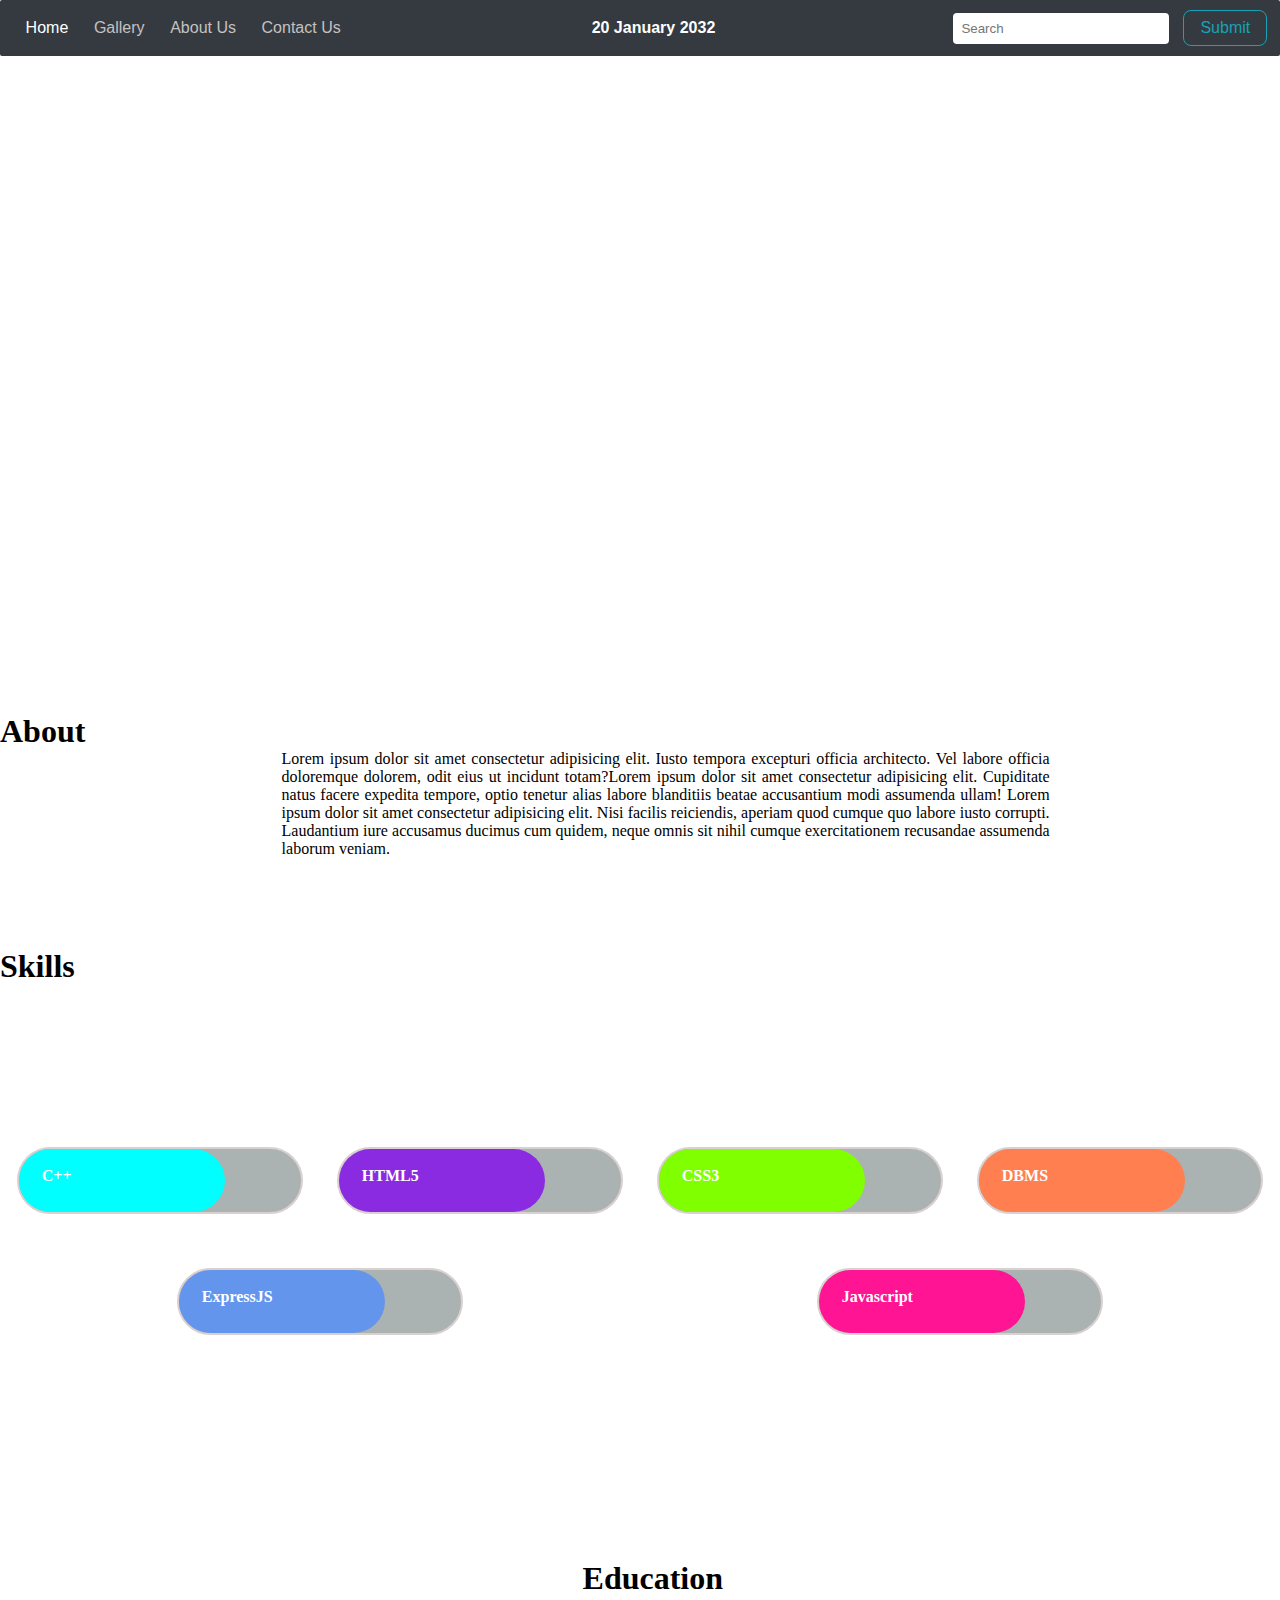
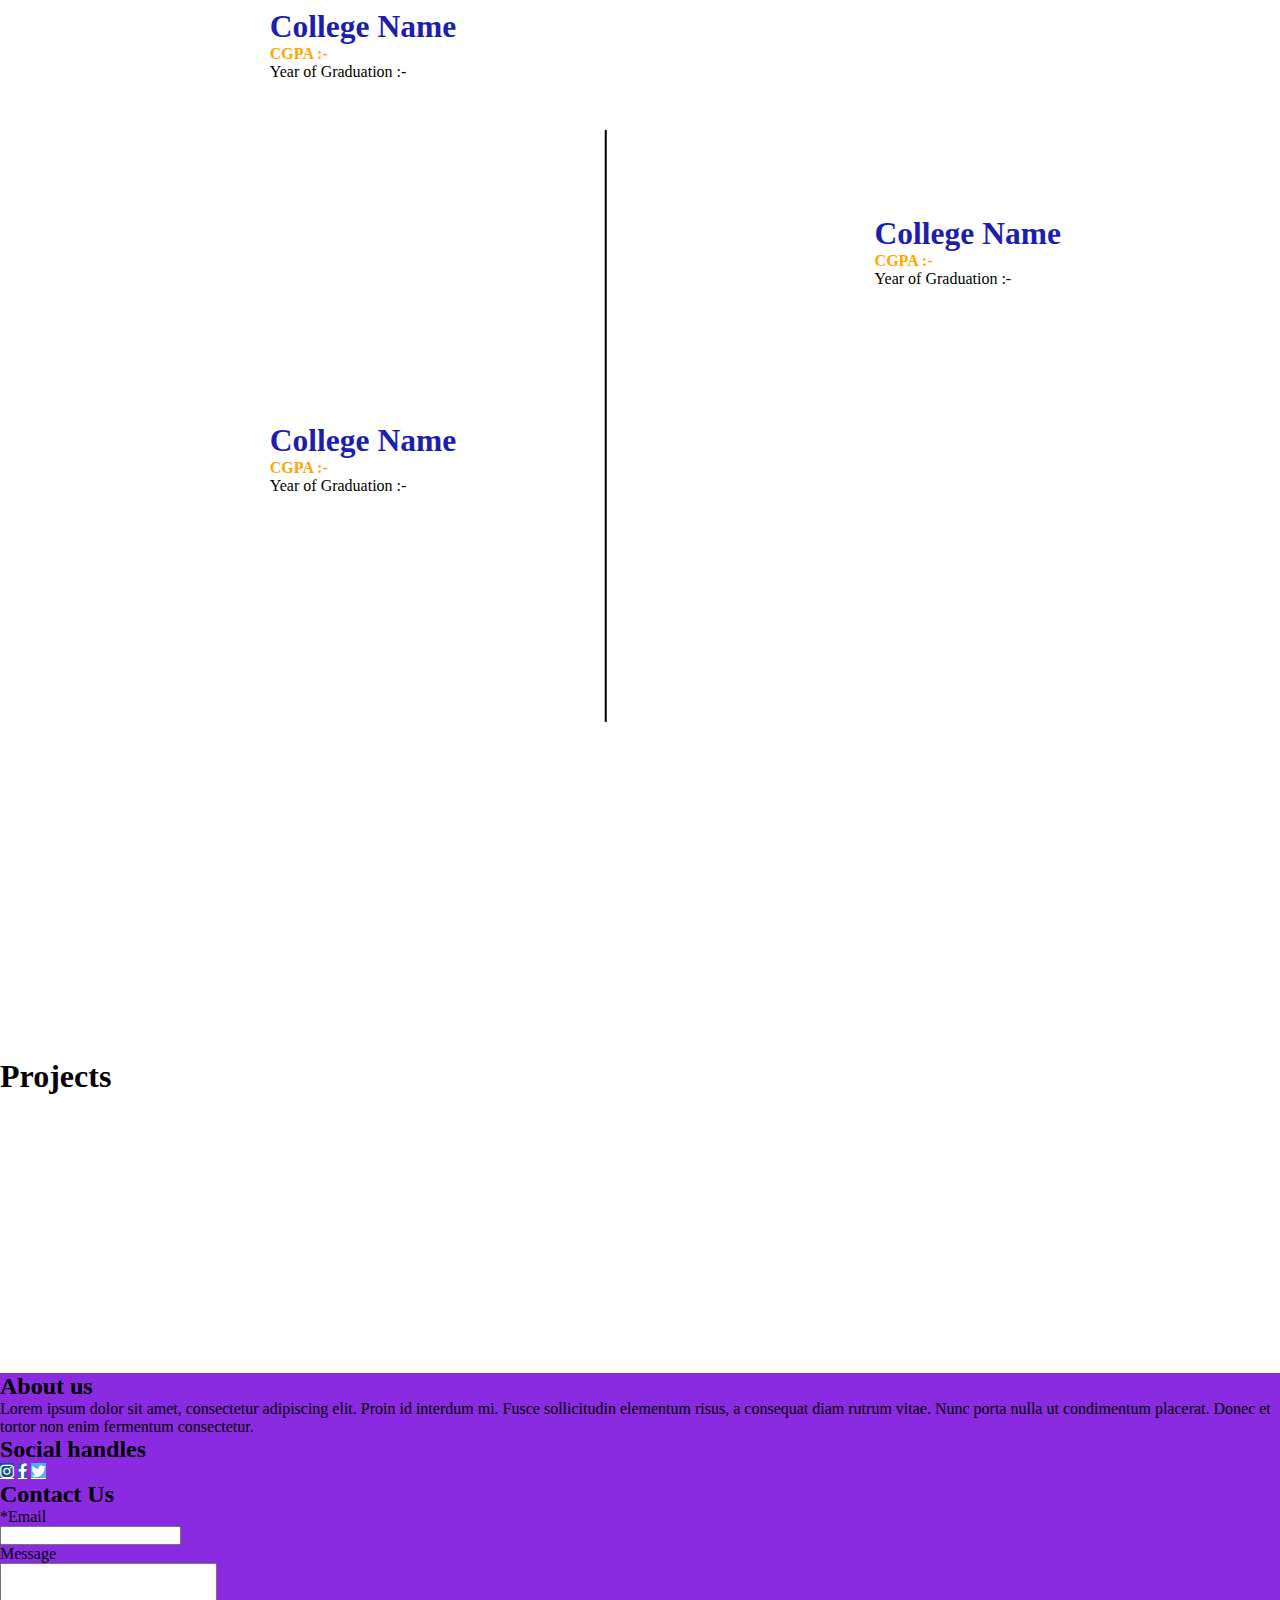
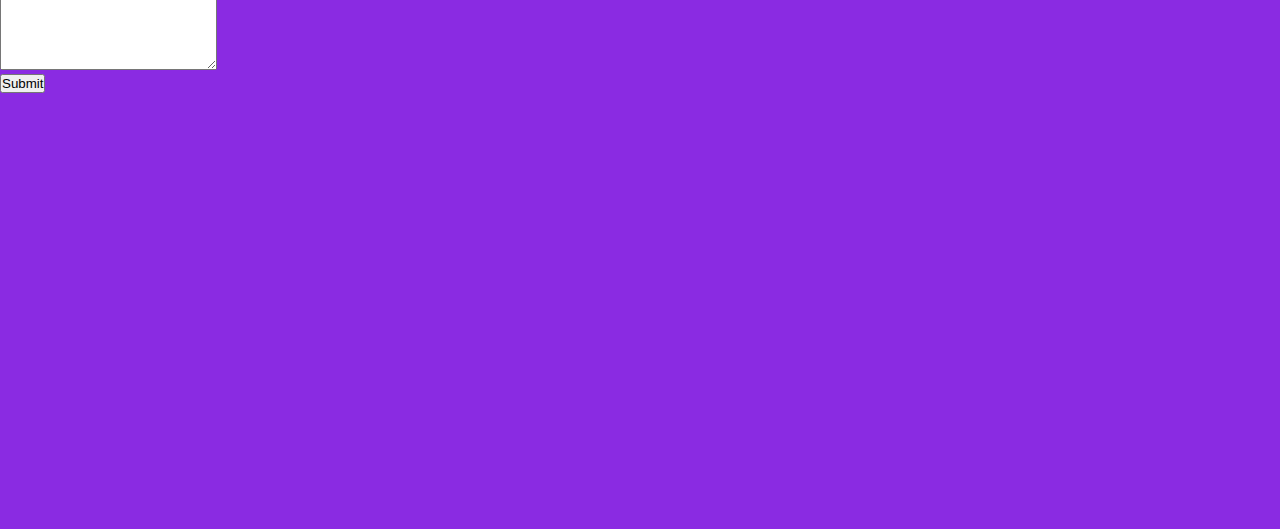
==== index.html @ 3a85e489 "added the required changes in index.html and style.css" ====
<!DOCTYPE html>
<html lang="en">
  <head>
    <meta charset="UTF-8" />
    <meta http-equiv="X-UA-Compatible" content="IE=edge" />
    <meta name="viewport" content="width=device-width, initial-scale=1.0" />
    <title>GDSC Hacktober</title>
    <!-- Links  -->
    <link rel="stylesheet" href="styles.css" />
    <!-- Bootstrap CDN -->
    <link
      href="https://cdn.jsdelivr.net/npm/bootstrap@5.2.2/dist/css/bootstrap.min.css"
      rel="stylesheet"
      integrity="sha384-Zenh87qX5JnK2Jl0vWa8Ck2rdkQ2Bzep5IDxbcnCeuOxjzrPF/et3URy9Bv1WTRi"
      crossorigin="anonymous"
    />
    <!-- Font Awesome CDN -->
    <link
      rel="stylesheet"
      href="https://cdnjs.cloudflare.com/ajax/libs/font-awesome/6.2.0/css/all.min.css"
      integrity="sha512-xh6O/CkQoPOWDdYTDqeRdPCVd1SpvCA9XXcUnZS2FmJNp1coAFzvtCN9BmamE+4aHK8yyUHUSCcJHgXloTyT2A=="
      crossorigin="anonymous"
      referrerpolicy="no-referrer"
    />
  </head>

  <body>
    <!-- Navigation Bar Starts -->
    <div class="nav">
      <div>
        <a href="#Home" style="color: white">Home</a>
        <a href="#Gallery">Gallery</a>
        <a href="#About">About Us</a>
        <a href="#Contact">Contact Us</a>
      </div>
      <div class="date">
        <h4>20 January 2032</h4>
      </div>
      <form>
        <div class="button">
          <input
            type="text"
            placeholder="Search"
            name="search"
            autocomplete="off"
          />
          <button class="btn">Submit</button>
        </div>
      </form>
    </div>

    <!-- Navigation Bar Ends -->

    <div id="about">
      <h1>About</h1>
      <p>
        Lorem ipsum dolor sit amet consectetur adipisicing elit. Iusto tempora
        excepturi officia architecto. Vel labore officia doloremque dolorem,
        odit eius ut incidunt totam?Lorem ipsum dolor sit amet consectetur
        adipisicing elit. Cupiditate natus facere expedita tempore, optio
        tenetur alias labore blanditiis beatae accusantium modi assumenda ullam!
        Lorem ipsum dolor sit amet consectetur adipisicing elit. Nisi facilis
        reiciendis, aperiam quod cumque quo labore iusto corrupti. Laudantium
        iure accusamus ducimus cum quidem, neque omnis sit nihil cumque
        exercitationem recusandae assumenda laborum veniam.
      </p>
    </div>
    <div id="skills">
      <h1>Skills</h1>
      <div class="indicator">
        <div id="indicator1">
          <div id="skill1">
            <p>C++</p>
          </div>
        </div>
        <div id="indicator2">
          <div id="skill2">
            <p>HTML5</p>
          </div>
        </div>
        <div id="indicator3">
          <div id="skill3">
            <p>CSS3</p>
          </div>
        </div>
        <div id="indicator4">
          <div id="skill4">
            <p>DBMS</p>
          </div>
        </div>
        <div id="indicator5">
          <div id="skill5">
            <p>ExpressJS</p>
          </div>
        </div>
        <div id="indicator6">
          <div id="skill6">
            <p>Javascript</p>
          </div>
        </div>
      </div>
    </div>

    <!-- Education Section starts -->
    <div id="eductaion">
      <h1 id="edu-head">Education</h1>
      <div id="divider"></div>
      <div class="box">
        <div class="boxes">
          <div id="college-name">College Name</div>
          <div id="cgpa">CGPA :-</div>
          <div id="pass-out-year">Year of Graduation :-</div>
          <div id="edu-img"><img src="./assets/OIP.jpg" alt="" /></div>
        </div>
        <div class="boxes">
          <div id="college-name">College Name</div>
          <div id="cgpa">CGPA :-</div>
          <div id="pass-out-year">Year of Graduation :-</div>
          <div id="edu-img"><img src="./assets/OIP.jpg" alt="" /></div>
        </div>
        <div class="boxes">
          <div id="college-name">College Name</div>
          <div id="cgpa">CGPA :-</div>
          <div id="pass-out-year">Year of Graduation :-</div>
          <div id="edu-img"><img src="./assets/OIP.jpg" alt="" /></div>
        </div>
      </div>
    </div>
    <!-- Education Section ends -->

    <!-- Projects Section starts -->
    <div id="projects">
      <h1>Projects</h1>
      <div class="project_">
        <div class="project-box">
          <img src="./assets/img1.png" alt="" />
        </div>
        <div class="project-box">
          <img src="./assets/img2.png" alt="" />
        </div>
        <div class="project-box">
          <img src="./assets/img1.png" alt="" />
        </div>
        <div class="project-box">
          <img src="./assets/img2.png" alt="" />
        </div>
        <div class="project-box">
          <img src="./assets/img1.png" alt="" />
        </div>
        <div class="project-box">
          <img src="./assets/img2.png" alt="" />
        </div>
      </div>
    </div>

    <!-- Projects Section ends-->

    <!-- Footer Starts -->
    <footer>
      <div class="main-content">
        <div class="left-box">
          <h2>About us</h2>
        </div>
        <div class="content">
          <p>
            Lorem ipsum dolor sit amet, consectetur adipiscing elit. Proin id
            interdum mi. Fusce sollicitudin elementum risus, a consequat diam
            rutrum vitae. Nunc porta nulla ut condimentum placerat. Donec et
            tortor non enim fermentum consectetur.
          </p>
        </div>
        <div class="socialhandles">
          <h2>Social handles</h2>
          <link rel="stylesheet" href="https://cdnjs.cloudflare.com/ajax/libs/font-awesome/4.7.0/css/font-awesome.min.css">
          <a href="#" class= "fa fa-instagram"></a>
          <a href="#" class = "fa fa-facebook"></a>
          <a href="#" class="fa fa-twitter"> </a>
        </div>

        <div class="right-box">
          <h2>Contact Us</h2>
          <div class="content">
            <form action="#">
              <div class="email">
                <div class="text">*Email</div>
                <input type="email" required />
              </div>
              <div class="msg">
                <div class="text">Message</div>
                <textarea cols="25" rows="7"></textarea>
              </div>
              <div class="button">
                <button type="submit">Submit</button>
              </div>
            </form>
          </div>
        </div>
      </div>
    </footer>
    <!-- Footer Ends -->
    <script src="./script.js"></script>
    <!-- Bootstrap Js -->
    <script
      src="https://cdn.jsdelivr.net/npm/bootstrap@5.2.2/dist/js/bootstrap.bundle.min.js"
      integrity="sha384-OERcA2EqjJCMA+/3y+gxIOqMEjwtxJY7qPCqsdltbNJuaOe923+mo//f6V8Qbsw3"
      crossorigin="anonymous"
    ></script>
  </body>
</html>
---- styles.css ----
* {
  margin: 0%;
  padding: 0;
}

body {
  background-image: url(./assets/header_img.jpg);
  background-repeat: no-repeat;
  background-size: 100% 72vh;
}

.date {
  color: #fff;
}

header h1 {
  position: relative;
  color: white;
  text-align: center;
  top: 24vh;
}

#name h1 {
  color: white;
  position: relative;
  top: 21vh;
  text-align: center;
}

#about h1 {
  position: relative;
  top: 73vh;
}

#about p {
  position: relative;
  top: 73vh;
  /* border: 2px solid; */
  width: 60%;
  text-align: justify;
  left: 22%;
  height: 20vh;
}

#skills {
  width: 100%;
  height: 65vh;

  position: relative;
  top: 75vh;
}

#indicator1,
#indicator2,
#indicator3,
#indicator4,
#indicator5,
#indicator6 {
  border: 2px solid;
  color: #dad0d0;
  height: 7vh;
  width: 22%;
  background-color: #abb2b2;
  border-radius: 252px;
}

.indicator {
  display: flex;
  flex-flow: row wrap;
  justify-content: space-around;
  position: relative;
  top: 18vh;
}

#indicator5,
#indicator6 {
  position: relative;
  top: 6vh;
}

#skill1,
#skill2,
#skill3,
#skill4,
#skill5,
#skill6 {
  /* border: 2px solid; */
  height: 7vh;
  border-radius: 253px;
  width: 73%;
  position: relative;
  left: 0%;
  padding: 0%;
  background-color: aqua;
}

#skill2 {
  background-color: blueviolet;
}

#skill3 {
  background-color: chartreuse;
}

#skill4 {
  background-color: coral;
}

#skill5 {
  background-color: cornflowerblue;
}

#skill6 {
  background-color: deeppink;
}

#skill1 p,
#skill2 p,
#skill3 p,
#skill4 p,
#skill5 p,
#skill6 p {
  color: white;
  /* left: 2%; */
  position: relative;
  left: 11%;
  font-weight: bold;
  top: 2vh;
}

#eductaion {
  /* border: 2px solid;*/
  height: 107vh;
  position: relative;
  top: 78vh;
  width: 68%;
  left: 17%;
}

.box {
  display: flex;
  flex-direction: column;
  flex-wrap: wrap;
  justify-content: space-between;
  position: relative;
}

.boxes {

  height: 23vh;
  width: 23%;
  position: relative;
  left: 6%;
}

.boxes:nth-child(2n) {

  left: 73vh;


}

#extra-curricular {
  /* border: 2px solid;*/
  height: 107vh;
  position: relative;
  top: 85vh;
  width: 68%;
  left: 17%;

}

#projects {

  height: 46vh;
  position: relative;
  top: 93vh;
}

.project_ {
  display: flex;
}

.project_ img {
  width: 92%;
}

#edu-head,
#extra-curri-head {
  text-align: center;
}

#divider {
  border: 2px solid black;
  transform: rotate(90deg);
  position: relative;
  top: 47vh;
  height: 1%;
  left: 10%;
  width: 68%;
  border-left: none;
  border-bottom: none;
  border-right: none;
}

footer {
  background-color: blueviolet;
  height: 84vh;
  position: relative;
  top: 82vh;
  display: flex;
  flex-wrap: wrap;
}


#contact {
  text-align: center;
  position: relative;
  left: 45%;
}

#program-img img {
  width: 49%;
}

#edu-img img {
  width: 20%;
}

header img {
  width: 10%;
  height: 117px;
  border-radius: 58px;
  position: relative;
  top: 55vh;
  left: 45%;
}

#college-name,
#program {
  color: #1e1eae;
  font-weight: bold;
  font-size: 3.5vh;
}

#cgpa,
#month {
  color: orange;
  font-weight: bold;
}

.nav {
  margin: 0;
  padding: 0;
  overflow: hidden;
  background-color: #343a40;
  border-radius: 2px;
  font-family: -apple-system, BlinkMacSystemFont, "Segoe UI", Roboto, "Helvetica Neue", Arial, sans-serif, "Apple Color Emoji", "Segoe UI Emoji", "Segoe UI Symbol";
  ;
  padding: 0.4rem 0.8rem;
  display: flex;
  align-items: center;
  justify-content: space-between;
}

.nav a {
  float: left;
  color: rgb(198, 193, 193);
  text-align: center;
  font-size: 16px;
  padding: 0.8rem;
  text-decoration: none;
}

.nav a:hover {
  color: rgb(255, 255, 255);
}

.nav .btn {
  margin-left: 2px;
  float: right;
  font-size: 16px;
  color: #17a2b8;
  background-color: transparent;
  padding: 6px 12px;
  border: 1px solid #17a2b8;
  border-radius: 0.5rem;
  cursor: pointer;
  padding: 0.5rem 1rem;
}

.nav input[type=text] {
  float: right;
  padding: 8px;
  border: none;
  border-radius: 4px;
  margin: 4px 12px 4px 0px;
  width: 200px;
  outline: none;
}

.button {
  display: flex;
  align-items: center;
}

.btn:hover {
  background-color: #17a2b8;
  color: aliceblue;
}
<link rel="stylesheet" href="https://cdnjs.cloudflare.com/ajax/libs/font-awesome/4.7.0/css/font-awesome.min.css">
<style>
.fa {
  padding: 40px;
  font-size: 50px;
  width: 70px;
  text-align: center;
  text-decoration: none;
  margin: 5px 2px;
}

.fa-facebook {
  background: #3B5998;
  color: white;
}

.fa-twitter {
  background: #55ACEE;
  color: white;
}

.fa-instagram {
  background: #125688;
  color: white;
}

}
</style>
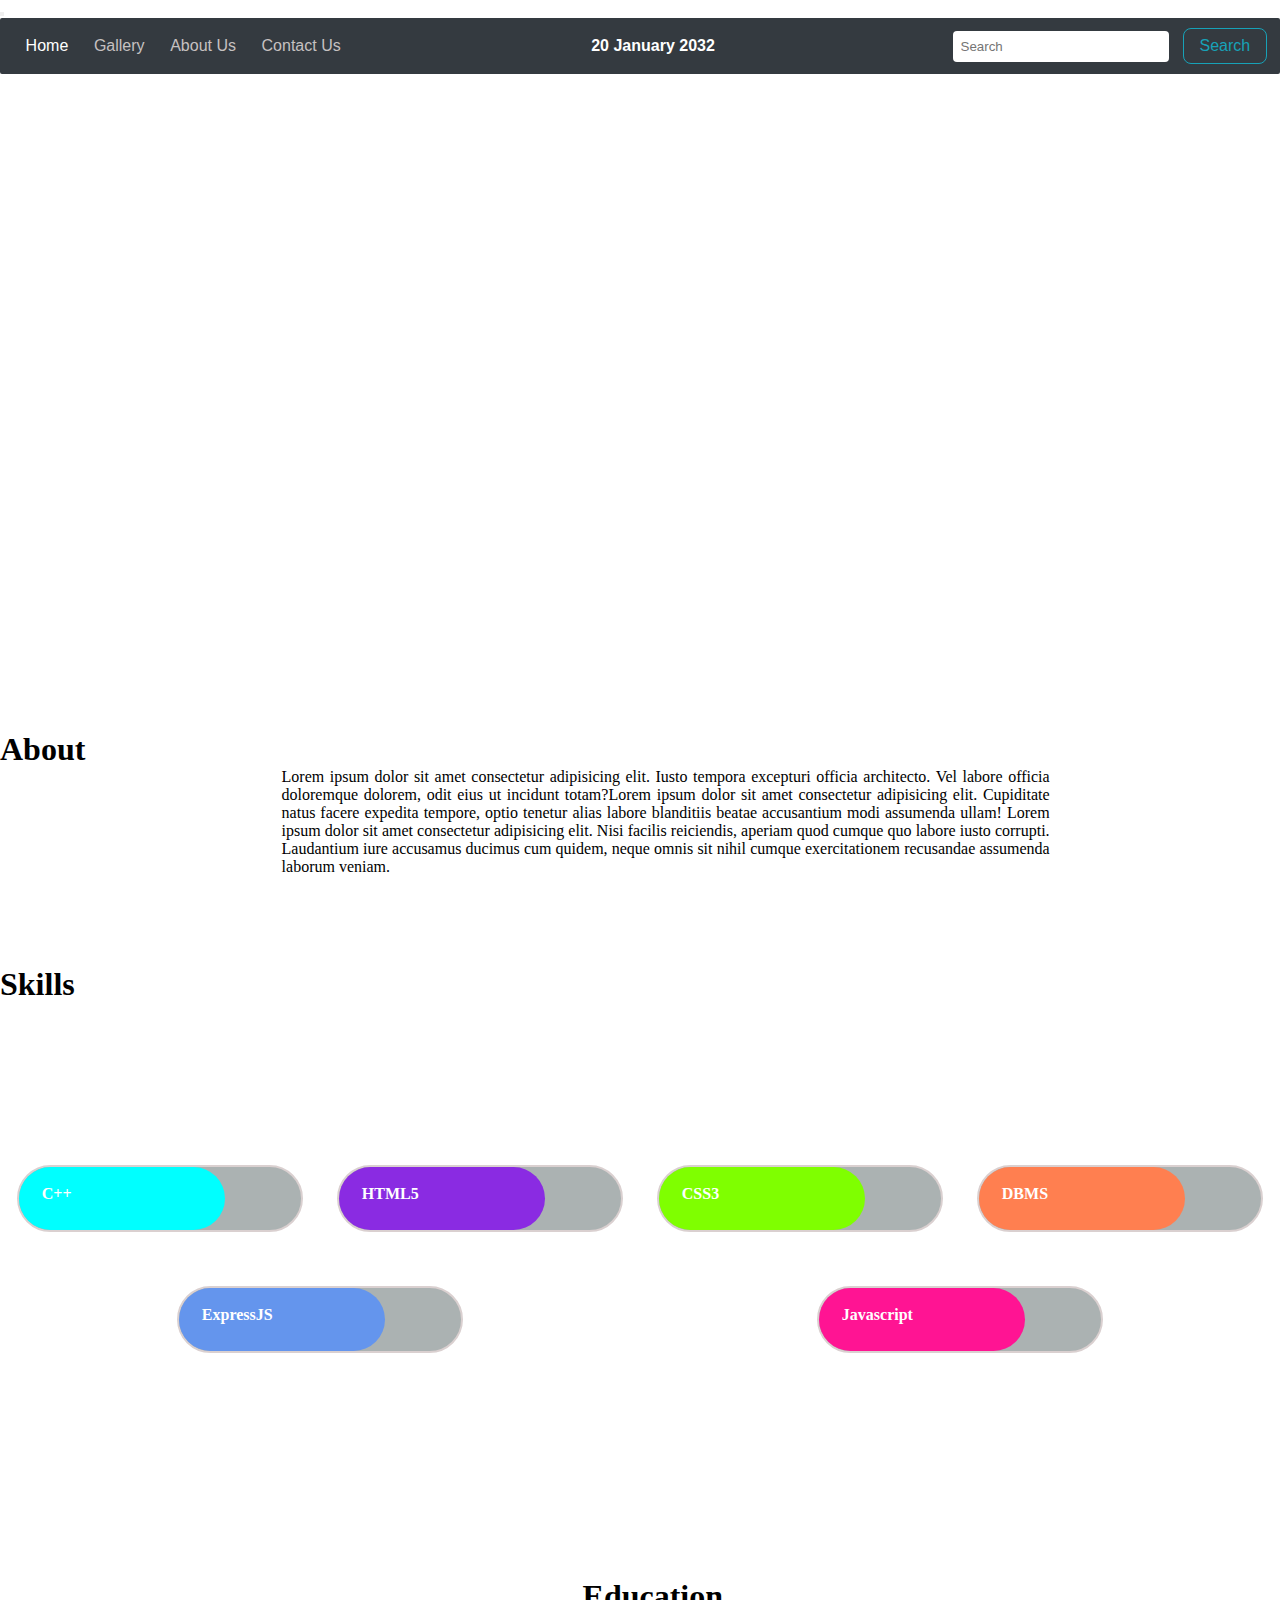
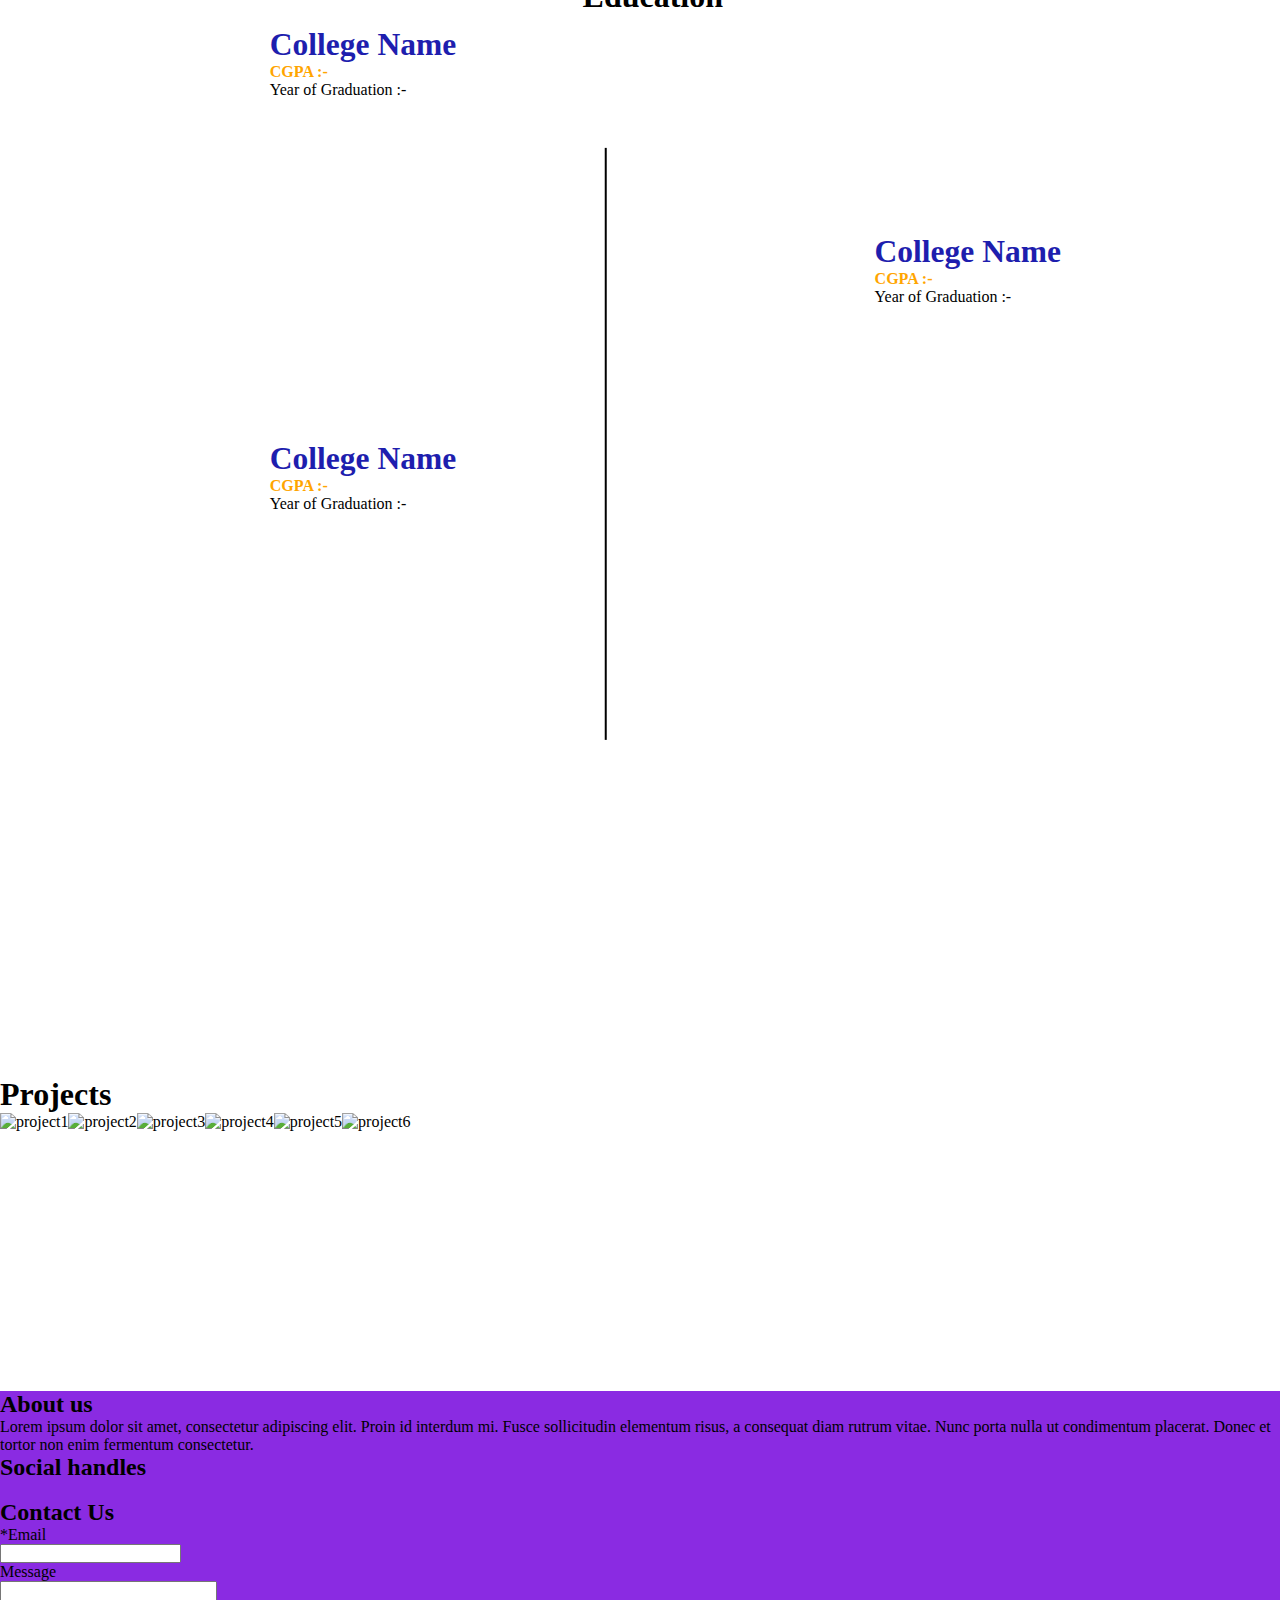
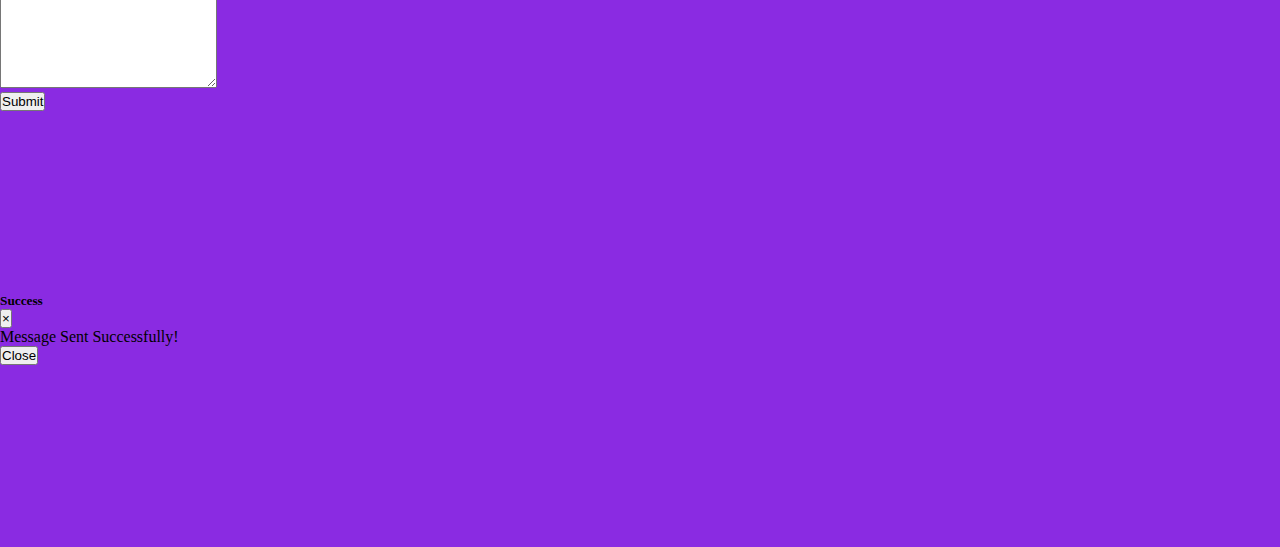
==== commit ba53fdb1: "refactor: minor change" ====
--- a/index.html
+++ b/index.html
@@ -1,209 +1,254 @@
-<!DOCTYPE html>
-<html lang="en">
-  <head>
-    <meta charset="UTF-8" />
-    <meta http-equiv="X-UA-Compatible" content="IE=edge" />
-    <meta name="viewport" content="width=device-width, initial-scale=1.0" />
-    <title>GDSC Hacktober</title>
-    <!-- Links  -->
-    <link rel="stylesheet" href="styles.css" />
-    <!-- Bootstrap CDN -->
-    <link
-      href="https://cdn.jsdelivr.net/npm/bootstrap@5.2.2/dist/css/bootstrap.min.css"
-      rel="stylesheet"
-      integrity="sha384-Zenh87qX5JnK2Jl0vWa8Ck2rdkQ2Bzep5IDxbcnCeuOxjzrPF/et3URy9Bv1WTRi"
-      crossorigin="anonymous"
-    />
-    <!-- Font Awesome CDN -->
-    <link
-      rel="stylesheet"
-      href="https://cdnjs.cloudflare.com/ajax/libs/font-awesome/6.2.0/css/all.min.css"
-      integrity="sha512-xh6O/CkQoPOWDdYTDqeRdPCVd1SpvCA9XXcUnZS2FmJNp1coAFzvtCN9BmamE+4aHK8yyUHUSCcJHgXloTyT2A=="
-      crossorigin="anonymous"
-      referrerpolicy="no-referrer"
-    />
-  </head>
-
-  <body>
-    <!-- Navigation Bar Starts -->
-    <div class="nav">
-      <div>
-        <a href="#Home" style="color: white">Home</a>
-        <a href="#Gallery">Gallery</a>
-        <a href="#About">About Us</a>
-        <a href="#Contact">Contact Us</a>
-      </div>
-      <div class="date">
-        <h4>20 January 2032</h4>
-      </div>
-      <form>
-        <div class="button">
-          <input
-            type="text"
-            placeholder="Search"
-            name="search"
-            autocomplete="off"
-          />
-          <button class="btn">Submit</button>
-        </div>
-      </form>
-    </div>
-
-    <!-- Navigation Bar Ends -->
-
-    <div id="about">
-      <h1>About</h1>
-      <p>
-        Lorem ipsum dolor sit amet consectetur adipisicing elit. Iusto tempora
-        excepturi officia architecto. Vel labore officia doloremque dolorem,
-        odit eius ut incidunt totam?Lorem ipsum dolor sit amet consectetur
-        adipisicing elit. Cupiditate natus facere expedita tempore, optio
-        tenetur alias labore blanditiis beatae accusantium modi assumenda ullam!
-        Lorem ipsum dolor sit amet consectetur adipisicing elit. Nisi facilis
-        reiciendis, aperiam quod cumque quo labore iusto corrupti. Laudantium
-        iure accusamus ducimus cum quidem, neque omnis sit nihil cumque
-        exercitationem recusandae assumenda laborum veniam.
-      </p>
-    </div>
-    <div id="skills">
-      <h1>Skills</h1>
-      <div class="indicator">
-        <div id="indicator1">
-          <div id="skill1">
-            <p>C++</p>
-          </div>
-        </div>
-        <div id="indicator2">
-          <div id="skill2">
-            <p>HTML5</p>
-          </div>
-        </div>
-        <div id="indicator3">
-          <div id="skill3">
-            <p>CSS3</p>
-          </div>
-        </div>
-        <div id="indicator4">
-          <div id="skill4">
-            <p>DBMS</p>
-          </div>
-        </div>
-        <div id="indicator5">
-          <div id="skill5">
-            <p>ExpressJS</p>
-          </div>
-        </div>
-        <div id="indicator6">
-          <div id="skill6">
-            <p>Javascript</p>
-          </div>
-        </div>
-      </div>
-    </div>
-
-    <!-- Education Section starts -->
-    <div id="eductaion">
-      <h1 id="edu-head">Education</h1>
-      <div id="divider"></div>
-      <div class="box">
-        <div class="boxes">
-          <div id="college-name">College Name</div>
-          <div id="cgpa">CGPA :-</div>
-          <div id="pass-out-year">Year of Graduation :-</div>
-          <div id="edu-img"><img src="./assets/OIP.jpg" alt="" /></div>
-        </div>
-        <div class="boxes">
-          <div id="college-name">College Name</div>
-          <div id="cgpa">CGPA :-</div>
-          <div id="pass-out-year">Year of Graduation :-</div>
-          <div id="edu-img"><img src="./assets/OIP.jpg" alt="" /></div>
-        </div>
-        <div class="boxes">
-          <div id="college-name">College Name</div>
-          <div id="cgpa">CGPA :-</div>
-          <div id="pass-out-year">Year of Graduation :-</div>
-          <div id="edu-img"><img src="./assets/OIP.jpg" alt="" /></div>
-        </div>
-      </div>
-    </div>
-    <!-- Education Section ends -->
-
-    <!-- Projects Section starts -->
-    <div id="projects">
-      <h1>Projects</h1>
-      <div class="project_">
-        <div class="project-box">
-          <img src="./assets/img1.png" alt="" />
-        </div>
-        <div class="project-box">
-          <img src="./assets/img2.png" alt="" />
-        </div>
-        <div class="project-box">
-          <img src="./assets/img1.png" alt="" />
-        </div>
-        <div class="project-box">
-          <img src="./assets/img2.png" alt="" />
-        </div>
-        <div class="project-box">
-          <img src="./assets/img1.png" alt="" />
-        </div>
-        <div class="project-box">
-          <img src="./assets/img2.png" alt="" />
-        </div>
-      </div>
-    </div>
-
-    <!-- Projects Section ends-->
-
-    <!-- Footer Starts -->
-    <footer>
-      <div class="main-content">
-        <div class="left-box">
-          <h2>About us</h2>
-        </div>
-        <div class="content">
-          <p>
-            Lorem ipsum dolor sit amet, consectetur adipiscing elit. Proin id
-            interdum mi. Fusce sollicitudin elementum risus, a consequat diam
-            rutrum vitae. Nunc porta nulla ut condimentum placerat. Donec et
-            tortor non enim fermentum consectetur.
-          </p>
-        </div>
-        <div class="socialhandles">
-          <h2>Social handles</h2>
-          <link rel="stylesheet" href="https://cdnjs.cloudflare.com/ajax/libs/font-awesome/4.7.0/css/font-awesome.min.css">
-          <a href="#" class= "fa fa-instagram"></a>
-          <a href="#" class = "fa fa-facebook"></a>
-          <a href="#" class="fa fa-twitter"> </a>
-        </div>
-
-        <div class="right-box">
-          <h2>Contact Us</h2>
-          <div class="content">
-            <form action="#">
-              <div class="email">
-                <div class="text">*Email</div>
-                <input type="email" required />
-              </div>
-              <div class="msg">
-                <div class="text">Message</div>
-                <textarea cols="25" rows="7"></textarea>
-              </div>
-              <div class="button">
-                <button type="submit">Submit</button>
-              </div>
-            </form>
-          </div>
-        </div>
-      </div>
-    </footer>
-    <!-- Footer Ends -->
-    <script src="./script.js"></script>
-    <!-- Bootstrap Js -->
-    <script
-      src="https://cdn.jsdelivr.net/npm/bootstrap@5.2.2/dist/js/bootstrap.bundle.min.js"
-      integrity="sha384-OERcA2EqjJCMA+/3y+gxIOqMEjwtxJY7qPCqsdltbNJuaOe923+mo//f6V8Qbsw3"
-      crossorigin="anonymous"
-    ></script>
-  </body>
-</html>
+<!DOCTYPE html>
+<html lang="en">
+  <head>
+    <meta charset="UTF-8" />
+    <meta http-equiv="X-UA-Compatible" content="IE=edge" />
+    <meta name="viewport" content="width=device-width, initial-scale=1.0" />
+    <title>GDSC Hacktober</title>
+    <!-- Links  -->
+    <link rel="stylesheet" href="styles.css" />
+    <!-- Bootstrap CDN -->
+    <link
+      href="https://cdn.jsdelivr.net/npm/bootstrap@5.2.2/dist/css/bootstrap.min.css"
+      rel="stylesheet"
+      integrity="sha384-Zenh87qX5JnK2Jl0vWa8Ck2rdkQ2Bzep5IDxbcnCeuOxjzrPF/et3URy9Bv1WTRi"
+      crossorigin="anonymous"
+    />
+    <script src="https://code.jquery.com/jquery-3.2.1.slim.min.js" integrity="sha384-KJ3o2DKtIkvYIK3UENzmM7KCkRr/rE9/Qpg6aAZGJwFDMVNA/GpGFF93hXpG5KkN" crossorigin="anonymous"></script>
+    <script src="https://cdnjs.cloudflare.com/ajax/libs/popper.js/1.12.3/umd/popper.min.js" integrity="sha384-vFJXuSJphROIrBnz7yo7oB41mKfc8JzQZiCq4NCceLEaO4IHwicKwpJf9c9IpFgh" crossorigin="anonymous"></script>
+    <script src="https://maxcdn.bootstrapcdn.com/bootstrap/4.0.0-beta.2/js/bootstrap.min.js" integrity="sha384-alpBpkh1PFOepccYVYDB4do5UnbKysX5WZXm3XxPqe5iKTfUKjNkCk9SaVuEZflJ" crossorigin="anonymous"></script>
+    <!-- Font Awesome CDN -->
+    <link
+      rel="stylesheet"
+      href="https://cdnjs.cloudflare.com/ajax/libs/font-awesome/6.2.0/css/all.min.css"
+      integrity="sha512-xh6O/CkQoPOWDdYTDqeRdPCVd1SpvCA9XXcUnZS2FmJNp1coAFzvtCN9BmamE+4aHK8yyUHUSCcJHgXloTyT2A=="
+      crossorigin="anonymous"
+      referrerpolicy="no-referrer"
+    />
+    <script type="text/javascript" src="https://code.jquery.com/jquery-1.7.1.min.js"></script>
+
+  
+  </head>
+
+  <body>
+    <!-- Navigation Bar Starts -->
+
+    <button class="back-to-top--btn" data-visible="false">
+      <script src="https://cdn.lordicon.com/lusqsztk.js"></script>
+      <lord-icon
+        src="https://cdn.lordicon.com/eflfmgmj.json"
+        trigger="loop"
+        delay="1000"
+        colors="primary:#000000"
+        style="width: 70px; height: 70px"
+      >
+      </lord-icon>
+    </button>
+
+    <div class="nav">
+      <div>
+        <a href="#Home" style="color: white">Home</a>
+        <a href="#Gallery">Gallery</a>
+        <a href="#About">About Us</a>
+        <a href="#Contact">Contact Us</a>
+      </div>
+      <div class="date">
+        <h4>20 January 2032</h4>
+      </div>
+      <form>
+        <div class="button">
+          <input
+            type="text"
+            placeholder="Search"
+            name="search"
+            autocomplete="off"
+          />
+          <button class="btn">Search</button>
+        </div>
+      </form>
+    </div>
+ 
+    <!-- Navigation Bar Ends -->
+
+    <div id="about">
+      <h1>About</h1>
+      <p>
+        Lorem ipsum dolor sit amet consectetur adipisicing elit. Iusto tempora
+        excepturi officia architecto. Vel labore officia doloremque dolorem,
+        odit eius ut incidunt totam?Lorem ipsum dolor sit amet consectetur
+        adipisicing elit. Cupiditate natus facere expedita tempore, optio
+        tenetur alias labore blanditiis beatae accusantium modi assumenda ullam!
+        Lorem ipsum dolor sit amet consectetur adipisicing elit. Nisi facilis
+        reiciendis, aperiam quod cumque quo labore iusto corrupti. Laudantium
+        iure accusamus ducimus cum quidem, neque omnis sit nihil cumque
+        exercitationem recusandae assumenda laborum veniam.
+      </p>
+    </div>
+    <div id="skills">
+      <h1>Skills</h1>
+      <div class="indicator">
+        <div id="indicator1">
+          <div id="skill1">
+            <p>C++</p>
+          </div>
+        </div>
+        <div id="indicator2">
+          <div id="skill2">
+            <p>HTML5</p>
+          </div>
+        </div>
+        <div id="indicator3">
+          <div id="skill3">
+            <p>CSS3</p>
+          </div>
+        </div>
+        <div id="indicator4">
+          <div id="skill4">
+            <p>DBMS</p>
+          </div>
+        </div>
+        <div id="indicator5">
+          <div id="skill5">
+            <p>ExpressJS</p>
+          </div>
+        </div>
+        <div id="indicator6">
+          <div id="skill6">
+            <p>Javascript</p>
+          </div>
+        </div>
+      </div>
+    </div>
+
+    <!-- Education Section starts -->
+    <div id="eductaion">
+      <h1 id="edu-head">Education</h1>
+      <div id="divider"></div>
+      <div class="box">
+        <div class="boxes">
+          <div id="college-name">College Name</div>
+          <div id="cgpa">CGPA :-</div>
+          <div id="pass-out-year">Year of Graduation :-</div>
+          <div id="edu-img"><img src="./assets/OIP.jpg" alt="" /></div>
+        </div>
+        <div class="boxes">
+          <div id="college-name">College Name</div>
+          <div id="cgpa">CGPA :-</div>
+          <div id="pass-out-year">Year of Graduation :-</div>
+          <div id="edu-img"><img src="./assets/OIP.jpg" alt="" /></div>
+        </div>
+        <div class="boxes">
+          <div id="college-name">College Name</div>
+          <div id="cgpa">CGPA :-</div>
+          <div id="pass-out-year">Year of Graduation :-</div>
+          <div id="edu-img"><img src="./assets/OIP.jpg" alt="" /></div>
+        </div>
+      </div>
+    </div>
+    <!-- Education Section ends -->
+
+    <!-- Projects Section starts -->
+    <div id = "projects">
+      <h1>Projects</h1>
+      <div class="project_">
+        <div class="project-box">
+          <img src="./assets/img1.png" alt="project1" />
+        </div>
+        <div class="project-box">
+          <img src="./assets/img2.png" alt="project2" />
+        </div>
+        <div class="project-box">
+          <img src="./assets/img1.png" alt="project3" />
+        </div>
+        <div class="project-box">
+          <img src="./assets/img2.png" alt="project4" />
+        </div>
+        <div class="project-box">
+          <img src="./assets/img1.png" alt="project5" />
+        </div>
+        <div class="project-box">
+          <img src="./assets/img2.png" alt="project6" />
+        </div>
+      </div>
+    </div>
+
+    <!-- Projects Section ends-->
+    
+    <!-- Footer Starts -->
+    <footer>
+      <div class="main-content">
+        <div class="left-box">
+          <h2>About us</h2>
+        </div>
+        <div class="content">
+          <p>
+            Lorem ipsum dolor sit amet, consectetur adipiscing elit. Proin id
+            interdum mi. Fusce sollicitudin elementum risus, a consequat diam
+            rutrum vitae. Nunc porta nulla ut condimentum placerat. Donec et
+            tortor non enim fermentum consectetur.
+          </p>
+        </div>
+        <div class="socialhandles">
+          <h2>Social handles</h2>
+          <a href="https://www.instagram.com/">
+            <img src="assets/instagram.png" alt="" class="res-logo-3"
+          /></a>
+          <a href="https://www.facebook.com/">
+            <img src="assets/facebook.png" alt="" class="res-logo-3"
+          /></a>
+          <a href="https://www.twitter.com/">
+            <img src="assets/twitter.png" alt="" class="res-logo-3"
+          /></a>
+        </div>
+
+        <div class="right-box">
+          <h2>Contact Us</h2>
+          <div class="content">
+            <form action="#">
+              <div class="email">
+                <div class="text">*Email</div>
+                <input type="email" required />
+              </div>
+              <div class="msg">
+                <div class="text">Message</div>
+                <textarea cols="25" rows="7"></textarea>
+              </div>
+              <div class="button">
+                <button type="button" class="btn btn-primary" data-toggle="modal" data-target="#submitModal">Submit</button>
+              </div>
+            </form>
+          </div>
+        </div>
+      </div>
+      <!--Modal for Submit Button-->
+      <div class="modal" id = "submitModal" tabindex="-1" role="dialog">
+        <div class="modal-dialog" role="document">
+          <div class="modal-content">
+            <div class="modal-header">
+              <h5 class="modal-title">Success</h5>
+              <button type="button" class="close" data-dismiss="modal" aria-label="Close">
+                <span aria-hidden="true">&times;</span>
+              </button>
+            </div>
+            <div class="modal-body">
+              <p>Message Sent Successfully! </p>
+            </div>
+            <div class="modal-footer">
+              <button type="button" class="btn btn-secondary" data-dismiss="modal">Close</button>
+            </div>
+          </div>
+        </div>
+      </div>
+    </footer>
+
+        
+    <!-- Footer Ends -->
+    <script src="./script.js" defer></script>
+    <!-- Bootstrap Js -->
+    <script
+      src="https://cdn.jsdelivr.net/npm/bootstrap@5.2.2/dist/js/bootstrap.bundle.min.js"
+      integrity="sha384-OERcA2EqjJCMA+/3y+gxIOqMEjwtxJY7qPCqsdltbNJuaOe923+mo//f6V8Qbsw3"
+      crossorigin="anonymous"
+    ></script>
+  </body>
+</html>
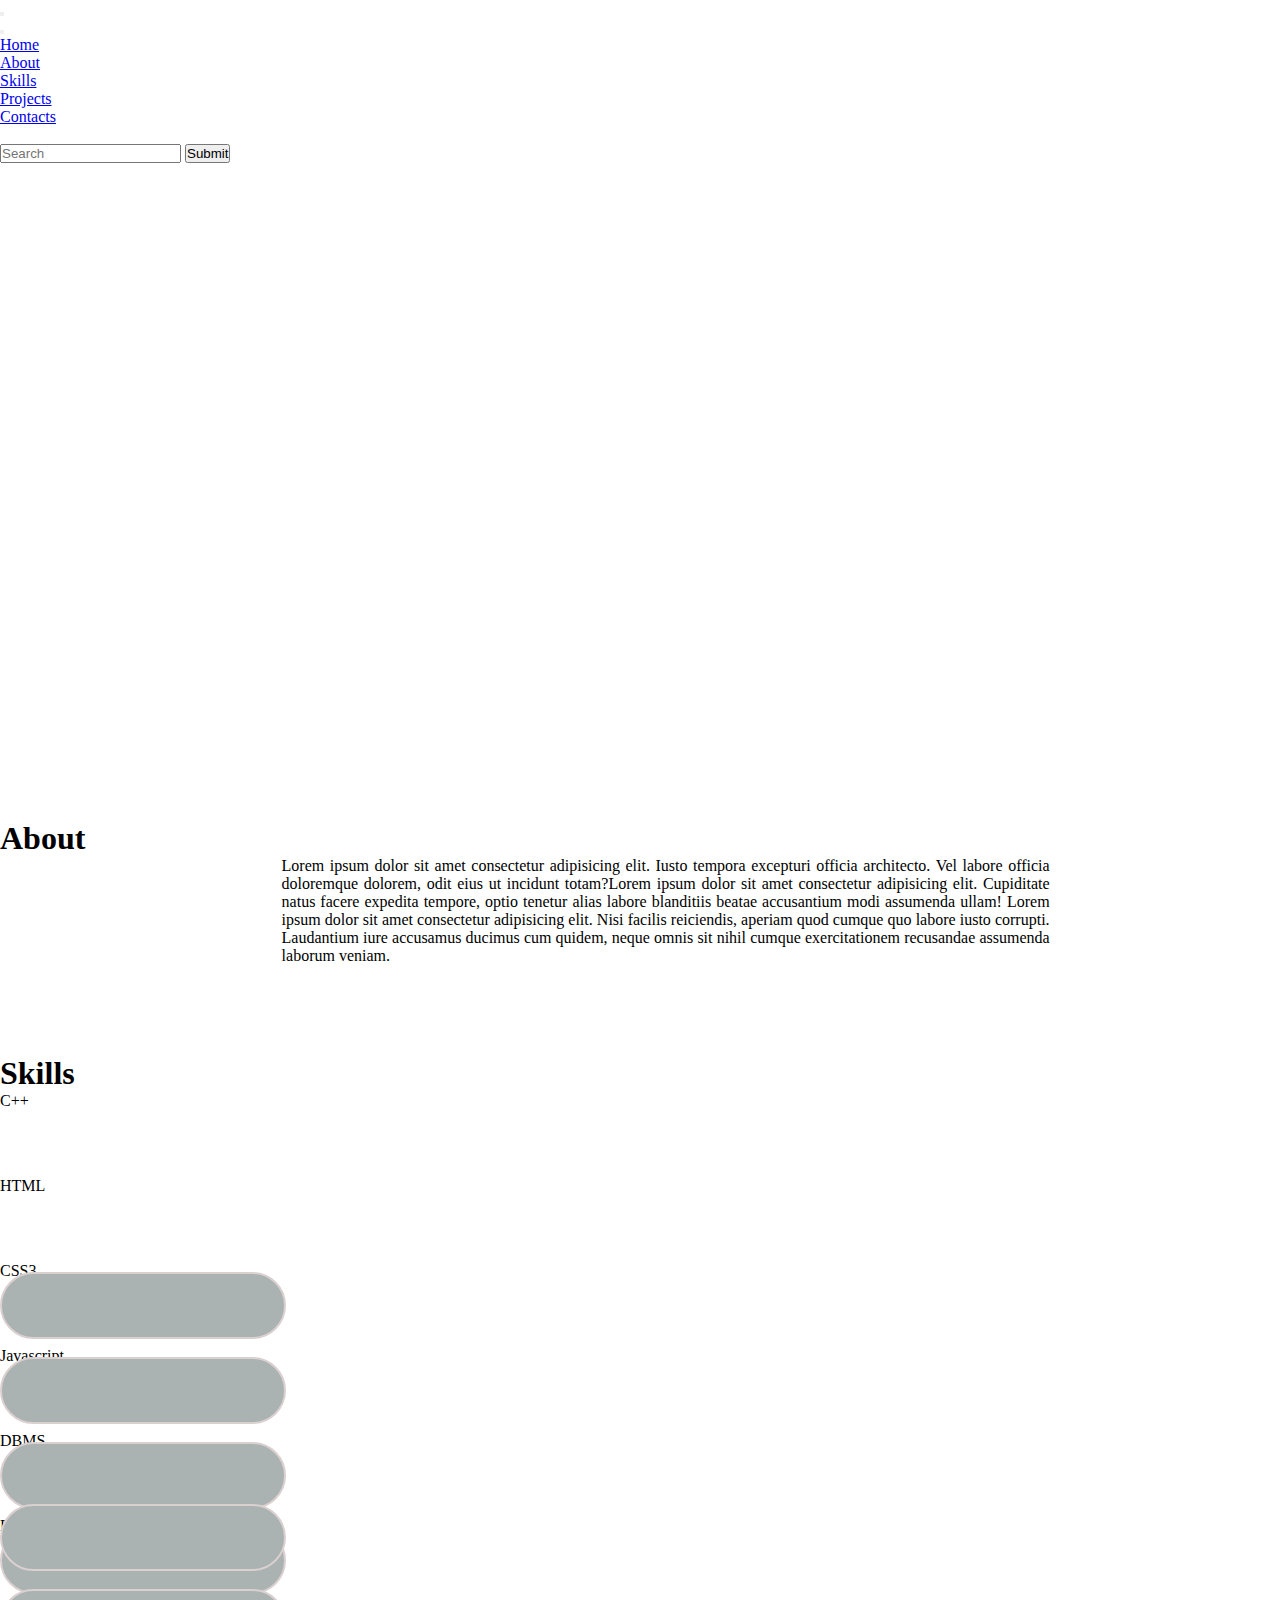
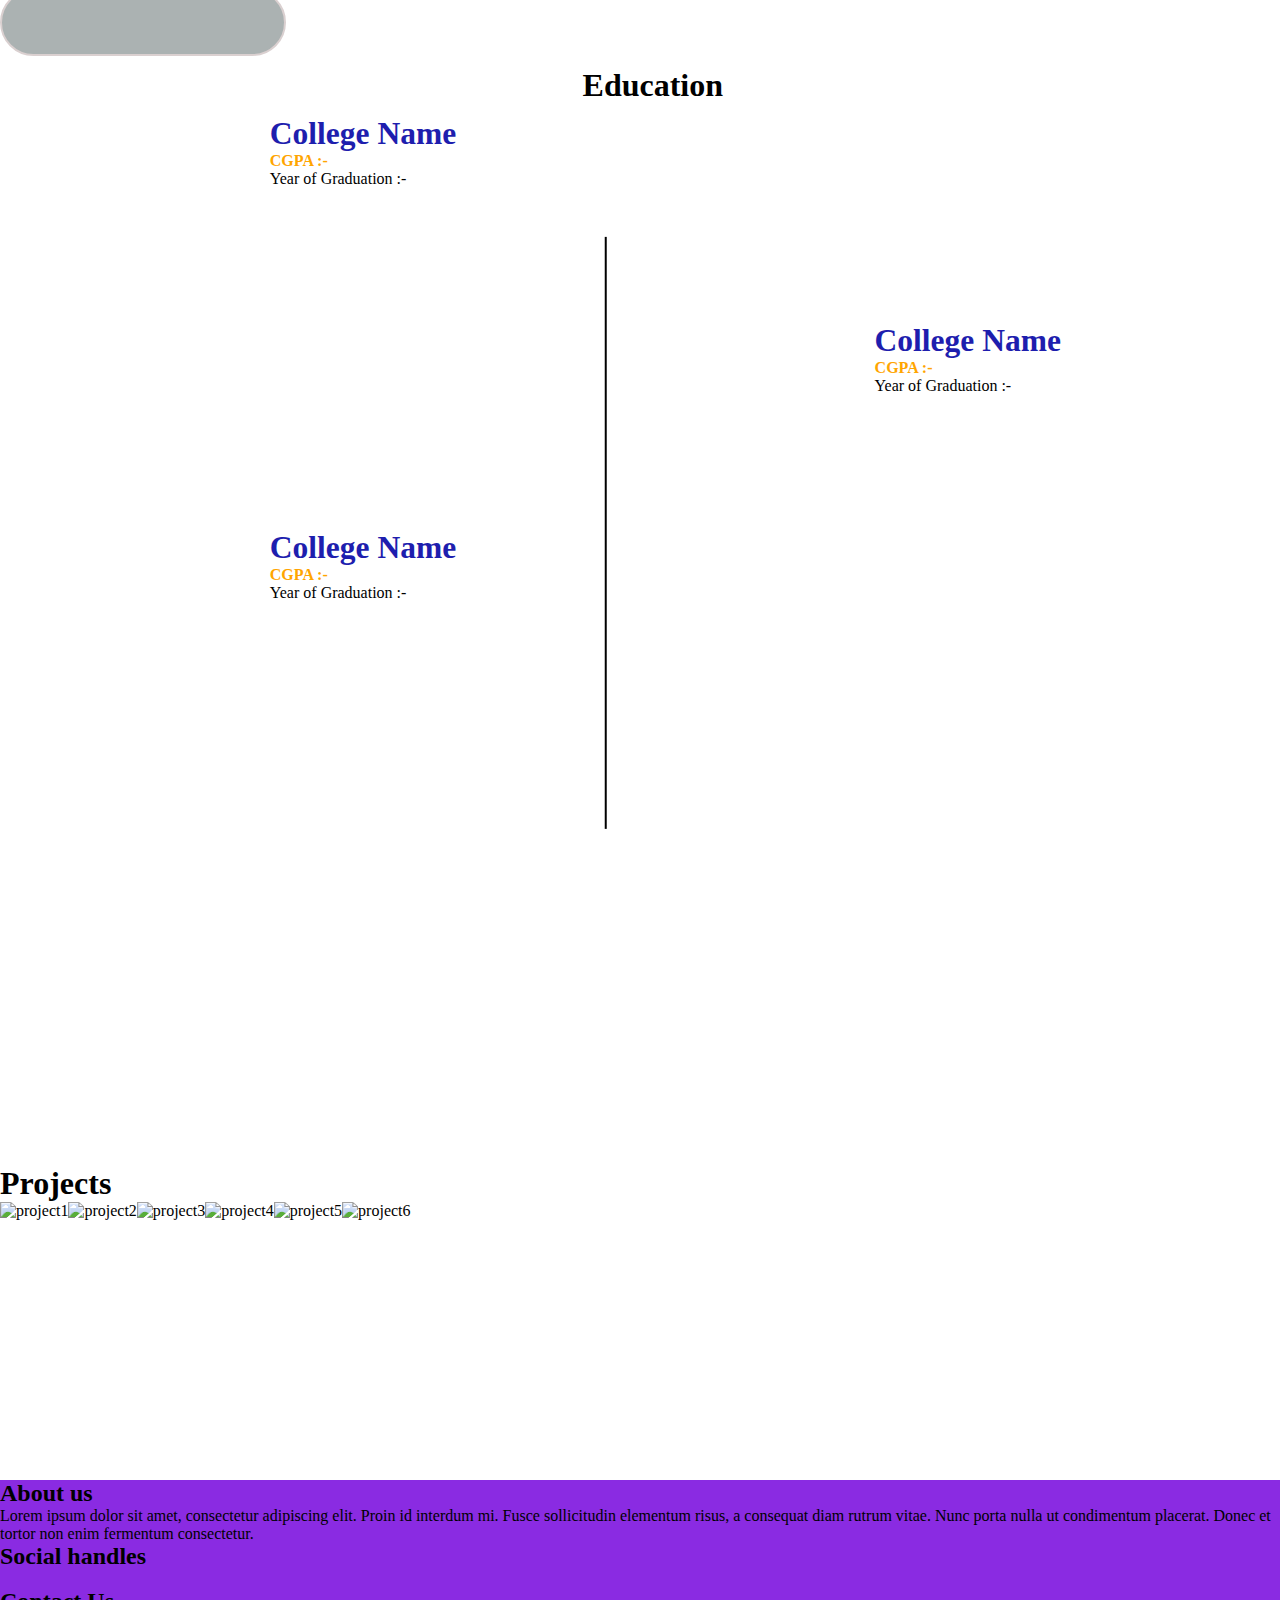
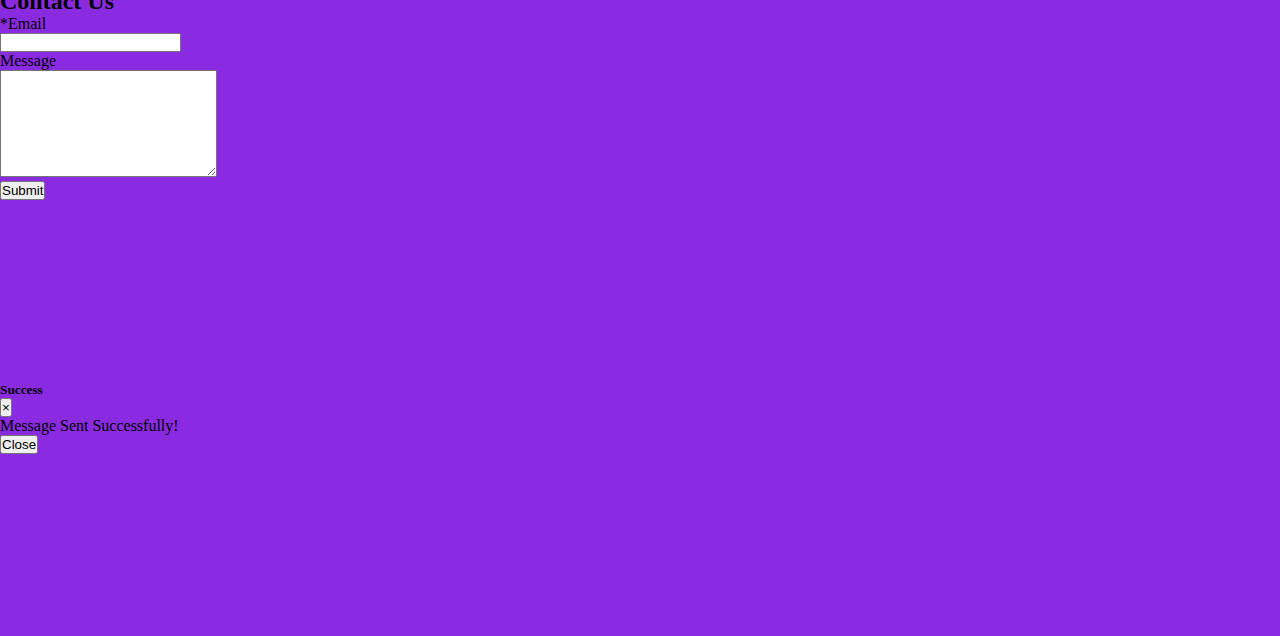
==== commit 6496c7cc: "fixed navbar" ====
--- a/index.html
+++ b/index.html
@@ -45,28 +45,43 @@
       </lord-icon>
     </button>
 
-    <div class="nav">
-      <div>
-        <a href="#Home" style="color: white">Home</a>
-        <a href="#Gallery">Gallery</a>
-        <a href="#About">About Us</a>
-        <a href="#Contact">Contact Us</a>
-      </div>
-      <div class="date">
-        <h4>20 January 2032</h4>
-      </div>
-      <form>
-        <div class="button">
-          <input
-            type="text"
-            placeholder="Search"
-            name="search"
-            autocomplete="off"
-          />
-          <button class="btn">Search</button>
-        </div>
-      </form>
+    <nav class="navbar fixed-top navbar-expand-lg navbar-dark bg-dark">
+      <div class="container-fluid">
+        <button class="navbar-toggler" type="button" data-bs-toggle="collapse" data-bs-target="#navbarSupportedContent" aria-controls="navbarSupportedContent" aria-expanded="false" aria-label="Toggle navigation">
+          <span class="navbar-toggler-icon"></span>
+        </button>
+        <div class="collapse navbar-collapse" id="navbarSupportedContent">
+          <ul class="navbar-nav me-auto mb-2 mb-lg-0">
+            <li class="nav-item">
+              <a class="nav-link active" aria-current="page" href="#">Home</a>
+            </li>
+            <li class="nav-item">
+              <a class="nav-link" href="#about">About</a>
+            </li>
+            <li class="nav-item">
+              <a class="nav-link" href="#skills">Skills</a>
+            </li>
+            <li class="nav-item">
+              <a class="nav-link" href="#projects">Projects</a>
+            </li>
+            <li class="nav-item">
+              <a class="nav-link" href="#footer">Contacts</a>
+            </li>
+          </ul>
+          <ul class="navbar-nav me-auto mb-2 mb-lg-0 navbar-center">
+            <li class="nav-item date" >
+              <h3><span id = "spanDate"></span></h3>
+          </li>
+        </ul>
+
+          <form class="d-flex">
+            <input class="form-control me-2" type="search" placeholder="Search" aria-label="Search">
+            <button class="btn btn-outline-success" type="submit">Submit</button>
+          </form>
+        </div>
+      </div>
     </div>
+    </nav>
  
     <!-- Navigation Bar Ends -->
 
@@ -84,41 +99,76 @@
         exercitationem recusandae assumenda laborum veniam.
       </p>
     </div>
+
     <div id="skills">
       <h1>Skills</h1>
-      <div class="indicator">
-        <div id="indicator1">
-          <div id="skill1">
-            <p>C++</p>
+      <div id="skill_block">
+          <div id="block_1">
+  
+              <div id="skill_1">
+                  <div id="info">
+                      <p>C++</p>
+                  </div>
+                  <div class="indicator" id="indicator1">
+                      <span></span>
+                  </div> 
+              </div>
+  
+  
+              <div id="skill_2">
+                  <div id="info">
+                      <p>HTML</p>
+                  </div>
+                  <div class="indicator" id="indicator2">
+                      <span></span>
+                  </div>
+              </div>
+  
+  
+              <div id="skill_3">
+                  <div id="info">
+                      <p>CSS3</p>
+                  </div>
+                  <div class="indicator" id="indicator3">
+                      <span></span>
+                  </div>
+              </div>
           </div>
-        </div>
-        <div id="indicator2">
-          <div id="skill2">
-            <p>HTML5</p>
+  
+  
+          <div id="block_2">
+  
+              <div id="skill_4">
+                  <div id="info">
+                      <p>Javascript</p>
+                  </div>
+                  <div class="indicator" id="indicator4">
+                      <span></span>
+                  </div>
+              </div>
+  
+  
+              <div id="skill_5">
+                  <div id="info">
+                      <p>DBMS</p>
+                  </div>
+                  <div class="indicator" id="indicator5">
+                      <span></span>
+                  </div>
+              </div>
+  
+  
+              <div id="skill_6">
+                  <div id="info">
+                      <p>ExpressJS</p>
+                  </div>
+                  <div class="indicator" id="indicator6">
+                      <span></span>
+                  </div>
+              </div>
           </div>
-        </div>
-        <div id="indicator3">
-          <div id="skill3">
-            <p>CSS3</p>
-          </div>
-        </div>
-        <div id="indicator4">
-          <div id="skill4">
-            <p>DBMS</p>
-          </div>
-        </div>
-        <div id="indicator5">
-          <div id="skill5">
-            <p>ExpressJS</p>
-          </div>
-        </div>
-        <div id="indicator6">
-          <div id="skill6">
-            <p>Javascript</p>
-          </div>
-        </div>
-      </div>
-    </div>
+      </div>
+  </div>
 
     <!-- Education Section starts -->
     <div id="eductaion">
@@ -175,7 +225,7 @@
     <!-- Projects Section ends-->
     
     <!-- Footer Starts -->
-    <footer>
+     <footer id="footer">
       <div class="main-content">
         <div class="left-box">
           <h2>About us</h2>
@@ -244,6 +294,7 @@
         
     <!-- Footer Ends -->
     <script src="./script.js" defer></script>
+
     <!-- Bootstrap Js -->
     <script
       src="https://cdn.jsdelivr.net/npm/bootstrap@5.2.2/dist/js/bootstrap.bundle.min.js"
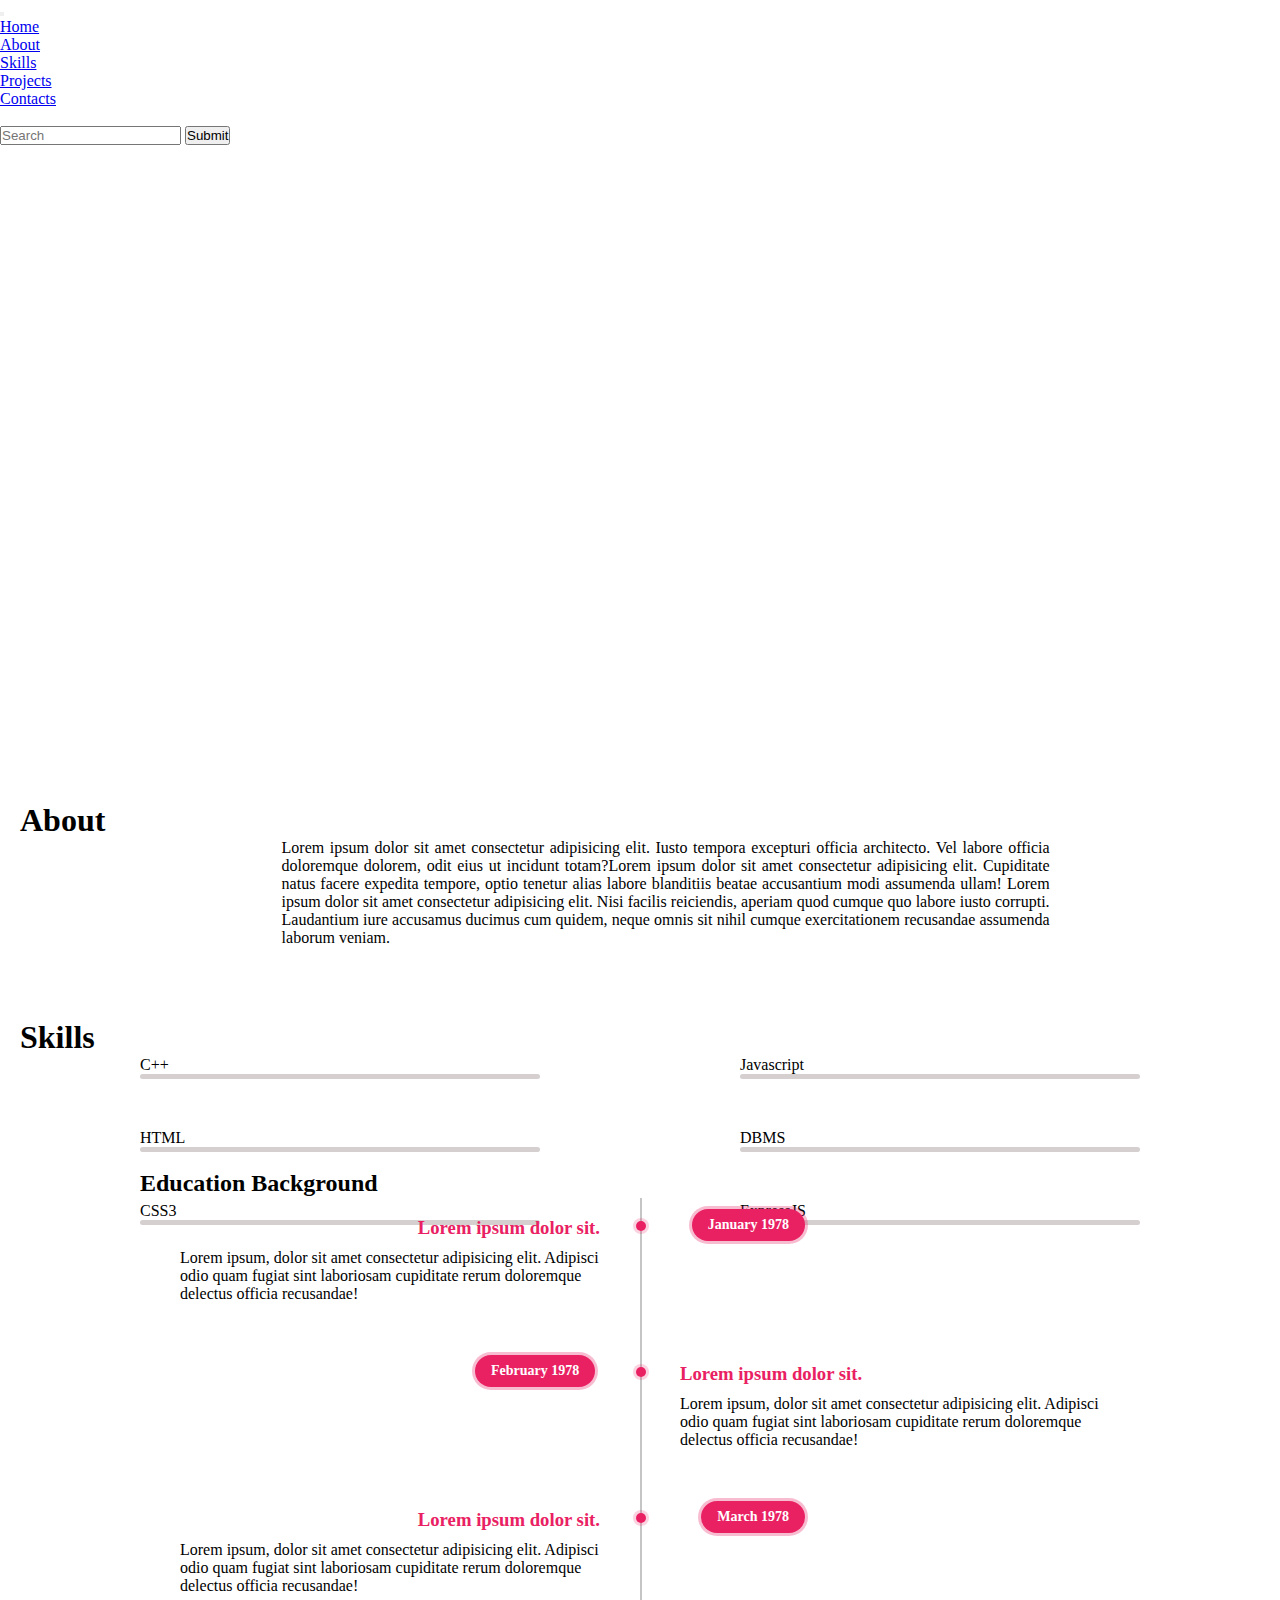
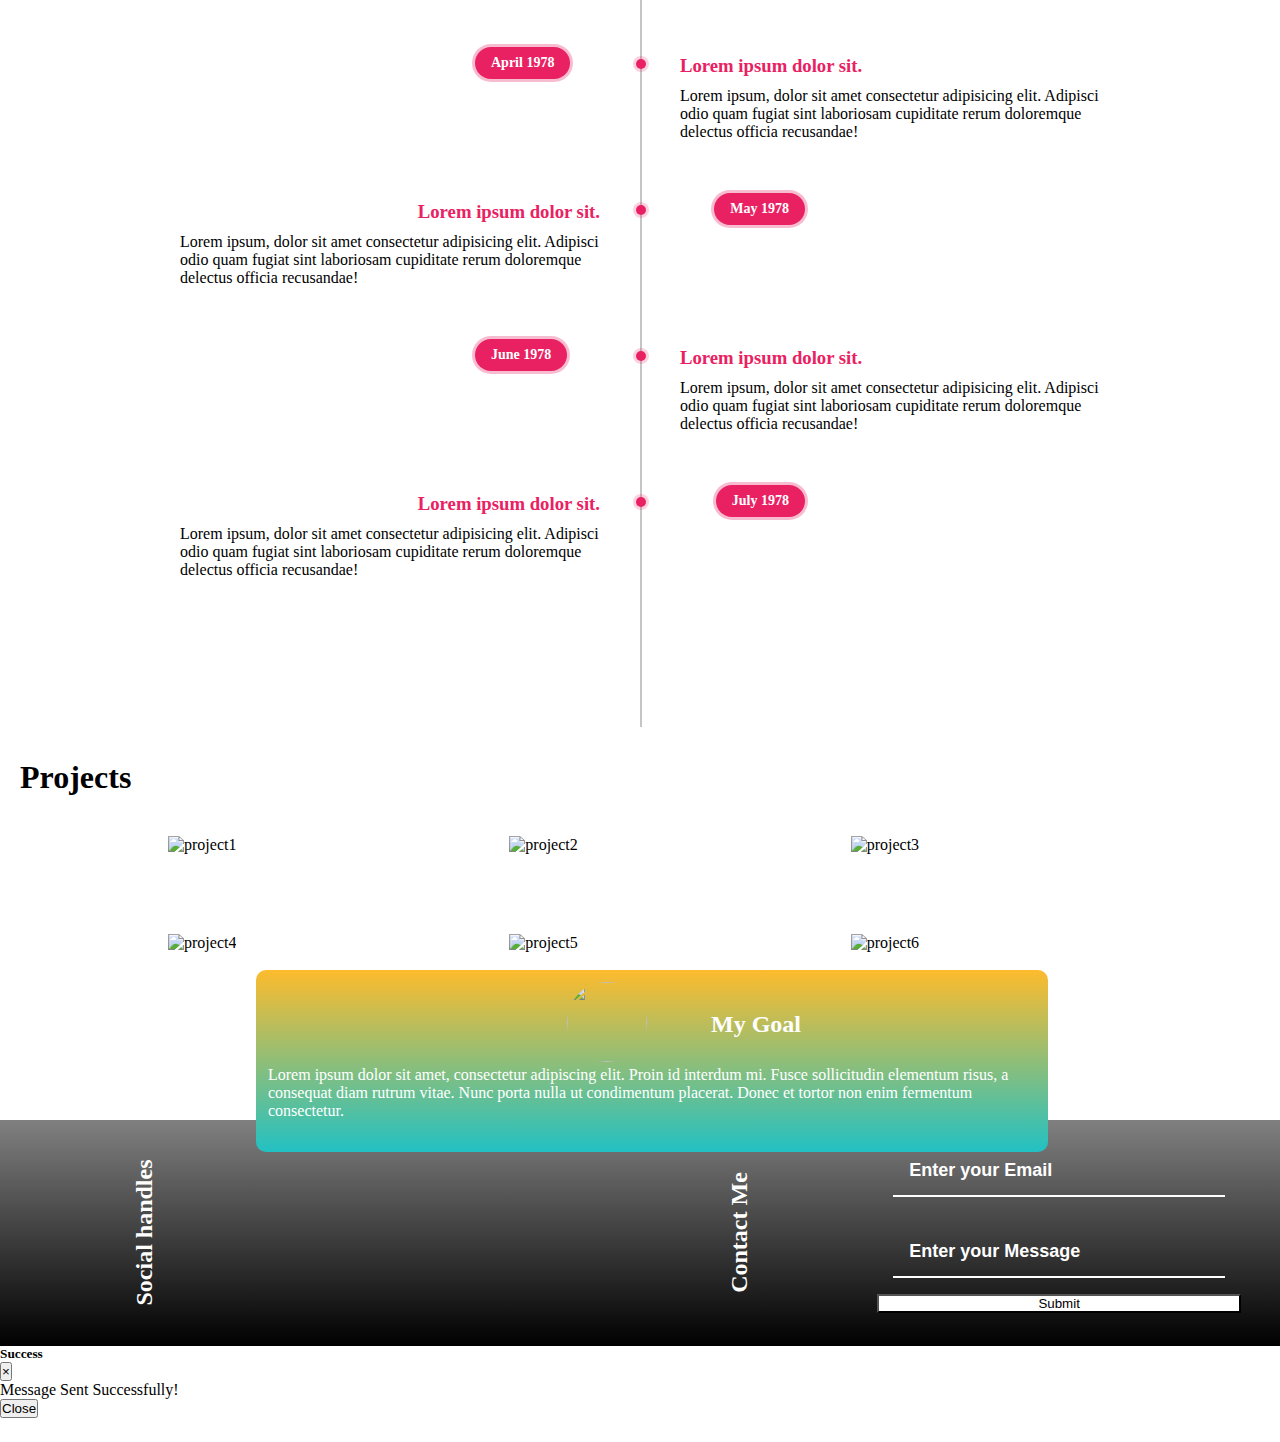
==== commit 60d86576: "vyjayantin19@gmail.com" ====
--- a/index.html
+++ b/index.html
@@ -45,7 +45,7 @@
       </lord-icon>
     </button>
 
-    <nav class="navbar fixed-top navbar-expand-lg navbar-dark bg-dark">
+    <nav class="navbar navbar-expand-lg navbar-dark bg-dark sticky-top">
       <div class="container-fluid">
         <button class="navbar-toggler" type="button" data-bs-toggle="collapse" data-bs-target="#navbarSupportedContent" aria-controls="navbarSupportedContent" aria-expanded="false" aria-label="Toggle navigation">
           <span class="navbar-toggler-icon"></span>
@@ -171,30 +171,84 @@
   </div>
 
     <!-- Education Section starts -->
-    <div id="eductaion">
-      <h1 id="edu-head">Education</h1>
-      <div id="divider"></div>
-      <div class="box">
-        <div class="boxes">
-          <div id="college-name">College Name</div>
-          <div id="cgpa">CGPA :-</div>
-          <div id="pass-out-year">Year of Graduation :-</div>
-          <div id="edu-img"><img src="./assets/OIP.jpg" alt="" /></div>
-        </div>
-        <div class="boxes">
-          <div id="college-name">College Name</div>
-          <div id="cgpa">CGPA :-</div>
-          <div id="pass-out-year">Year of Graduation :-</div>
-          <div id="edu-img"><img src="./assets/OIP.jpg" alt="" /></div>
-        </div>
-        <div class="boxes">
-          <div id="college-name">College Name</div>
-          <div id="cgpa">CGPA :-</div>
-          <div id="pass-out-year">Year of Graduation :-</div>
-          <div id="edu-img"><img src="./assets/OIP.jpg" alt="" /></div>
-        </div>
-      </div>
+   
+  <section class="education-section">
+    <div class="timeline">
+      <h2 class="education-heading text-center">Education Background</h2>
+      <ul>
+        <li>
+          <div class="content">
+            <h3>Lorem ipsum dolor sit.</h3>
+            <p>Lorem ipsum, dolor sit amet consectetur adipisicing elit. Adipisci odio quam fugiat sint laboriosam cupiditate rerum doloremque delectus officia recusandae! </p>
+          </div>
+          <div class="time">
+            <h4>January 1978</h4>
+          </div>
+        </li>
+        
+        <li>
+          <div class="content">
+            <h3>Lorem ipsum dolor sit.</h3>
+            <p>Lorem ipsum, dolor sit amet consectetur adipisicing elit. Adipisci odio quam fugiat sint laboriosam cupiditate rerum doloremque delectus officia recusandae! </p>
+          </div>
+          <div class="time">
+            <h4>February 1978</h4>
+          </div>
+        </li>
+        
+        <li>
+          <div class="content">
+            <h3>Lorem ipsum dolor sit.</h3>
+            <p>Lorem ipsum, dolor sit amet consectetur adipisicing elit. Adipisci odio quam fugiat sint laboriosam cupiditate rerum doloremque delectus officia recusandae!</p>
+          </div>
+          <div class="time">
+            <h4>March 1978</h4>
+          </div>
+        </li>
+        
+        <li>
+          <div class="content">
+            <h3>Lorem ipsum dolor sit.</h3>
+            <p>Lorem ipsum, dolor sit amet consectetur adipisicing elit. Adipisci odio quam fugiat sint laboriosam cupiditate rerum doloremque delectus officia recusandae! </p>
+          </div>
+          <div class="time">
+            <h4>April 1978</h4>
+          </div>
+        </li>
+        
+        <li>
+          <div class="content">
+            <h3>Lorem ipsum dolor sit.</h3>
+            <p>Lorem ipsum, dolor sit amet consectetur adipisicing elit. Adipisci odio quam fugiat sint laboriosam cupiditate rerum doloremque delectus officia recusandae! </p>
+          </div>
+          <div class="time">
+            <h4>May 1978</h4>
+          </div>
+        </li>
+        
+        <li>
+          <div class="content">
+            <h3>Lorem ipsum dolor sit.</h3>
+            <p>Lorem ipsum, dolor sit amet consectetur adipisicing elit. Adipisci odio quam fugiat sint laboriosam cupiditate rerum doloremque delectus officia recusandae! </p>
+          </div>
+          <div class="time">
+            <h4>June 1978</h4>
+          </div>
+        </li>
+        
+        <li>
+          <div class="content">
+            <h3>Lorem ipsum dolor sit.</h3>
+            <p>Lorem ipsum, dolor sit amet consectetur adipisicing elit. Adipisci odio quam fugiat sint laboriosam cupiditate rerum doloremque delectus officia recusandae!</p>
+          </div>
+          <div class="time">
+            <h4>July 1978</h4>
+          </div>
+        </li>
+        <div style="clear:both;"></div>
+      </ul>
     </div>
+</section>
     <!-- Education Section ends -->
 
     <!-- Projects Section starts -->
@@ -225,46 +279,45 @@
     <!-- Projects Section ends-->
     
     <!-- Footer Starts -->
-     <footer id="footer">
+    <footer id="footer">
       <div class="main-content">
-        <div class="left-box">
-          <h2>About us</h2>
-        </div>
-        <div class="content">
-          <p>
-            Lorem ipsum dolor sit amet, consectetur adipiscing elit. Proin id
-            interdum mi. Fusce sollicitudin elementum risus, a consequat diam
-            rutrum vitae. Nunc porta nulla ut condimentum placerat. Donec et
-            tortor non enim fermentum consectetur.
-          </p>
+        <div class="left">
+          <div >
+            <img class="img-profile" src="assets/photo-1493612276216-ee3925520721.avif" alt="" srcset="">
+          </div>
+          <div class="left-box">
+            <h2>My Goal</h2>
+          </div>
+          <div class="content">
+            <p>
+              Lorem ipsum dolor sit amet, consectetur adipiscing elit. Proin id
+              interdum mi. Fusce sollicitudin elementum risus, a consequat diam
+              rutrum vitae. Nunc porta nulla ut condimentum placerat. Donec et
+              tortor non enim fermentum consectetur.
+            </p>
+          </div>
         </div>
         <div class="socialhandles">
           <h2>Social handles</h2>
-          <a href="https://www.instagram.com/">
-            <img src="assets/instagram.png" alt="" class="res-logo-3"
-          /></a>
-          <a href="https://www.facebook.com/">
-            <img src="assets/facebook.png" alt="" class="res-logo-3"
-          /></a>
-          <a href="https://www.twitter.com/">
-            <img src="assets/twitter.png" alt="" class="res-logo-3"
-          /></a>
+          <i class="fab fa-facebook"></i>
+          <i class="fab fa-instagram"></i>
+          <i class="fab fa-youtube"></i>
+          <i class="fab fa-twitter"></i>
+          <i class="fab fa-github"></i>
         </div>
 
         <div class="right-box">
-          <h2>Contact Us</h2>
+          <h2 class="contact-us">Contact Me</h2>
           <div class="content">
             <form action="#">
               <div class="email">
-                <div class="text">*Email</div>
-                <input type="email" required />
+                <input type="email" placeholder="Enter your Email" required />
               </div>
               <div class="msg">
-                <div class="text">Message</div>
-                <textarea cols="25" rows="7"></textarea>
+                <input type="email" placeholder="Enter your Message" required />
               </div>
               <div class="button">
-                <button type="button" class="btn btn-primary" data-toggle="modal" data-target="#submitModal">Submit</button>
+                <button type="button" class="btn" data-toggle="modal" data-target="#submitModal">Submit</button>
               </div>
             </form>
           </div>
@@ -290,7 +343,6 @@
         </div>
       </div>
     </footer>
-
         
     <!-- Footer Ends -->
     <script src="./script.js" defer></script>
--- a/styles.css
+++ b/styles.css
@@ -1,338 +1,791 @@
-* {
-  margin: 0%;
-  padding: 0;
-}
-
-body {
-  background-image: url(./assets/header_img.jpg);
-  background-repeat: no-repeat;
-  background-size: 100% 72vh;
-}
-
-.date {
-  color: #fff;
-}
-
-header h1 {
-  position: relative;
-  color: white;
-  text-align: center;
-  top: 24vh;
-}
-
-#name h1 {
-  color: white;
-  position: relative;
-  top: 21vh;
-  text-align: center;
-}
-
-#about h1 {
-  position: relative;
-  top: 73vh;
-}
-
-#about p {
-  position: relative;
-  top: 73vh;
-  /* border: 2px solid; */
-  width: 60%;
-  text-align: justify;
-  left: 22%;
-  height: 20vh;
-}
-
-#skills {
-  width: 100%;
-  height: 65vh;
-
-  position: relative;
-  top: 75vh;
-}
-
-#indicator1,
-#indicator2,
-#indicator3,
-#indicator4,
-#indicator5,
-#indicator6 {
-  border: 2px solid;
-  color: #dad0d0;
-  height: 7vh;
-  width: 22%;
-  background-color: #abb2b2;
-  border-radius: 252px;
-}
-
-.indicator {
-  display: flex;
-  flex-flow: row wrap;
-  justify-content: space-around;
-  position: relative;
-  top: 18vh;
-}
-
-#indicator5,
-#indicator6 {
-  position: relative;
-  top: 6vh;
-}
-
-#skill1,
-#skill2,
-#skill3,
-#skill4,
-#skill5,
-#skill6 {
-  /* border: 2px solid; */
-  height: 7vh;
-  border-radius: 253px;
-  width: 73%;
-  position: relative;
-  left: 0%;
-  padding: 0%;
-  background-color: aqua;
-}
-
-#skill2 {
-  background-color: blueviolet;
-}
-
-#skill3 {
-  background-color: chartreuse;
-}
-
-#skill4 {
-  background-color: coral;
-}
-
-#skill5 {
-  background-color: cornflowerblue;
-}
-
-#skill6 {
-  background-color: deeppink;
-}
-
-#skill1 p,
-#skill2 p,
-#skill3 p,
-#skill4 p,
-#skill5 p,
-#skill6 p {
-  color: white;
-  /* left: 2%; */
-  position: relative;
-  left: 11%;
-  font-weight: bold;
-  top: 2vh;
-}
-
-#eductaion {
-  /* border: 2px solid;*/
-  height: 107vh;
-  position: relative;
-  top: 78vh;
-  width: 68%;
-  left: 17%;
-}
-
-.box {
-  display: flex;
-  flex-direction: column;
-  flex-wrap: wrap;
-  justify-content: space-between;
-  position: relative;
-}
-
-.boxes {
-
-  height: 23vh;
-  width: 23%;
-  position: relative;
-  left: 6%;
-}
-
-.boxes:nth-child(2n) {
-
-  left: 73vh;
-
-
-}
-
-#extra-curricular {
-  /* border: 2px solid;*/
-  height: 107vh;
-  position: relative;
-  top: 85vh;
-  width: 68%;
-  left: 17%;
-
-}
-
-#projects {
-
-  height: 46vh;
-  position: relative;
-  top: 93vh;
-}
-
-.project_ {
-  display: flex;
-}
-
-.project_ img {
-  width: 92%;
-}
-
-#edu-head,
-#extra-curri-head {
-  text-align: center;
-}
-
-#divider {
-  border: 2px solid black;
-  transform: rotate(90deg);
-  position: relative;
-  top: 47vh;
-  height: 1%;
-  left: 10%;
-  width: 68%;
-  border-left: none;
-  border-bottom: none;
-  border-right: none;
-}
-
-footer {
-  background-color: blueviolet;
-  height: 84vh;
-  position: relative;
-  top: 82vh;
-  display: flex;
-  flex-wrap: wrap;
-}
-
-
-#contact {
-  text-align: center;
-  position: relative;
-  left: 45%;
-}
-
-#program-img img {
-  width: 49%;
-}
-
-#edu-img img {
-  width: 20%;
-}
-
-header img {
-  width: 10%;
-  height: 117px;
-  border-radius: 58px;
-  position: relative;
-  top: 55vh;
-  left: 45%;
-}
-
-#college-name,
-#program {
-  color: #1e1eae;
-  font-weight: bold;
-  font-size: 3.5vh;
-}
-
-#cgpa,
-#month {
-  color: orange;
-  font-weight: bold;
-}
-
-.nav {
-  margin: 0;
-  padding: 0;
-  overflow: hidden;
-  background-color: #343a40;
-  border-radius: 2px;
-  font-family: -apple-system, BlinkMacSystemFont, "Segoe UI", Roboto, "Helvetica Neue", Arial, sans-serif, "Apple Color Emoji", "Segoe UI Emoji", "Segoe UI Symbol";
-  ;
-  padding: 0.4rem 0.8rem;
-  display: flex;
-  align-items: center;
-  justify-content: space-between;
-}
-
-.nav a {
-  float: left;
-  color: rgb(198, 193, 193);
-  text-align: center;
-  font-size: 16px;
-  padding: 0.8rem;
-  text-decoration: none;
-}
-
-.nav a:hover {
-  color: rgb(255, 255, 255);
-}
-
-.nav .btn {
-  margin-left: 2px;
-  float: right;
-  font-size: 16px;
-  color: #17a2b8;
-  background-color: transparent;
-  padding: 6px 12px;
-  border: 1px solid #17a2b8;
-  border-radius: 0.5rem;
-  cursor: pointer;
-  padding: 0.5rem 1rem;
-}
-
-.nav input[type=text] {
-  float: right;
-  padding: 8px;
-  border: none;
-  border-radius: 4px;
-  margin: 4px 12px 4px 0px;
-  width: 200px;
-  outline: none;
-}
-
-.button {
-  display: flex;
-  align-items: center;
-}
-
-.btn:hover {
-  background-color: #17a2b8;
-  color: aliceblue;
-}
-<link rel="stylesheet" href="https://cdnjs.cloudflare.com/ajax/libs/font-awesome/4.7.0/css/font-awesome.min.css">
-<style>
-.fa {
-  padding: 40px;
-  font-size: 50px;
-  width: 70px;
-  text-align: center;
-  text-decoration: none;
-  margin: 5px 2px;
-}
-
-.fa-facebook {
-  background: #3B5998;
-  color: white;
-}
-
-.fa-twitter {
-  background: #55ACEE;
-  color: white;
-}
-
-.fa-instagram {
-  background: #125688;
-  color: white;
-}
-
-}
-</style>+* {
+  margin: 0%;
+  padding: 0;
+}
+
+body {
+  background-image: url(./assets/header_img.jpg);
+  background-repeat: no-repeat;
+  background-size: 100% 72vh;
+
+
+}
+
+html{
+  width: 100%;
+}
+h1 {
+  padding-left: 20px;
+}
+
+.date {
+  color: #fff;
+}
+
+header h1 {
+  position: relative;
+  color: white;
+  text-align: center;
+  top: 24vh;
+}
+
+#name h1 {
+  color: white;
+  position: relative;
+  top: 21vh;
+  text-align: center;
+}
+
+#about h1 {
+  position: relative;
+  top: 73vh;
+}
+
+#about p {
+  position: relative;
+  top: 73vh;
+  /* border: 2px solid; */
+  width: 60%;
+  text-align: justify;
+  left: 22%;
+  height: 20vh;
+}
+
+#skills {
+  position: relative;
+  top: 73vh;
+}
+
+#skill_block {
+  display: flex;
+  justify-content: center;
+  gap: 200px;
+  flex-wrap: wrap;
+  position: relative;
+}
+
+p {
+  text-align: left;
+}
+
+.indicator {
+  position: relative;
+  background-color: rgb(214, 207, 207);
+  height: 5px;
+  width: 400px;
+  border-radius: 25px;
+  margin-bottom: 50px;
+}
+
+.indicator span {
+  position: absolute;
+  left: 0;
+  background-color: blue;
+  height: 100%;
+  width: 80%;
+  border-radius: 25px;
+}
+
+#indicator1 span {
+  background-color: aqua;
+  width: 0%;
+}
+
+#indicator2 span {
+  background-color: salmon;
+  width: 0%;
+}
+
+#indicator3 span {
+  background-color: rgb(153, 153, 238);
+  width: 0%;
+}
+
+#indicator4 span {
+  background-color: rgb(128, 160, 128);
+  width: 0%;
+}
+
+#indicator5 span {
+  background-color: rgb(221, 130, 145);
+  width: 0%;
+}
+
+#indicator6 span {
+  background-color: rgb(192, 157, 61);
+  width: 0%;
+}
+
+#indicator1 span {
+  animation: indicator1-fill 2s forwards;
+}
+
+@keyframes indicator1-fill {
+  100% {
+    width: 60%;
+  }
+}
+
+#indicator2 span {
+  animation: indicator2-fill 2s forwards;
+}
+
+@keyframes indicator2-fill {
+  100% {
+    width: 80%;
+  }
+}
+
+#indicator3 span {
+  animation: indicator3-fill 2s forwards;
+}
+
+@keyframes indicator3-fill {
+  100% {
+    width: 75%;
+  }
+}
+
+#indicator4 span {
+  animation: indicator4-fill 2s forwards;
+}
+
+@keyframes indicator4-fill {
+  100% {
+    width: 45%;
+  }
+}
+
+#indicator5 span {
+  animation: indicator5-fill 2s forwards;
+}
+
+@keyframes indicator5-fill {
+  100% {
+    width: 30%;
+  }
+}
+
+#indicator6 span {
+  animation: indicator6-fill 2s forwards;
+}
+
+@keyframes indicator6-fill {
+  100% {
+    width: 20%;
+  }
+}
+
+#eductaion {
+  /* border: 2px solid;*/
+  height: 107vh;
+  position: relative;
+  top: 78vh;
+  width: 68%;
+  left: 17%;
+}
+
+.box {
+  display: flex;
+  height: auto;
+  width: auto;
+  flex-direction: column;
+  flex-wrap: wrap;
+  justify-content: space-between;
+  position: relative;
+}
+
+.boxes {
+  height: 23vh;
+  width: 23%;
+  position: relative;
+  left: 6%;
+}
+
+.boxes:nth-child(2n) {
+  left: 73vh;
+}
+
+#extra-curricular {
+  /* border: 2px solid;*/
+  height: 107vh;
+  position: relative;
+  top: 85vh;
+  width: 68%;
+  left: 17%;
+}
+
+#projects h1 {
+  padding-left: 20px;
+}
+
+#projects {
+  height: auto;
+  margin-top: 100px;
+  position: relative;
+  display: block;
+  width: auto;
+}
+
+.project-box {
+  margin: 20px;
+  padding: 20px;
+}
+
+.project_ {
+  width: 80vw;
+  height: auto;
+  margin: auto;
+  display: grid;
+  grid-template-columns: 1fr 1fr 1fr;
+  justify-content: space-around;
+  flex-wrap: wrap;
+}
+
+.project_ img {
+  width: 92%;
+}
+
+@media screen and (max-width: 768px) {
+  .project-box {
+    margin: 6px;
+    padding: 10px;
+  }
+
+  #projects h1 {
+    margin-bottom: 20px;
+  }
+
+  .project_ img {
+    width: 30vw;
+  }
+
+  .project_ {
+    width: 80vw;
+    height: auto;
+    margin: auto;
+    display: grid;
+    grid-template-columns: 1fr 1fr;
+    justify-content: space-around;
+    flex-wrap: wrap-reverse;
+  }
+}
+
+#edu-head,
+#extra-curri-head {
+  text-align: center;
+  margin: 20px;
+  padding: 20px;
+}
+
+#divider {
+  border: 2px solid black;
+  transform: rotate(90deg);
+  position: relative;
+  top: 47vh;
+  height: 1%;
+  left: 10%;
+  width: 68%;
+  border-left: none;
+  border-bottom: none;
+  border-right: none;
+}
+
+footer {
+  /* background-color: blueviolet; */
+  min-height: 450px;
+  width: auto;
+  position: relative;
+  display: flex;
+  flex-wrap: wrap;
+}
+
+#contact {
+  text-align: center;
+  position: relative;
+  left: 45%;
+}
+
+#program-img img {
+  width: 49%;
+}
+
+#edu-img img {
+  width: 20%;
+}
+
+header img {
+  width: 10%;
+  height: 117px;
+  border-radius: 58px;
+  position: relative;
+  top: 55vh;
+  left: 45%;
+}
+
+#college-name,
+#program {
+  color: #1e1eae;
+  font-weight: bold;
+  font-size: 3.5vh;
+}
+
+#cgpa,
+#month {
+  color: orange;
+  font-weight: bold;
+}
+
+.nav {
+  margin: 0;
+  padding: 0;
+  overflow: hidden;
+  background-color: #343a40;
+  border-radius: 2px;
+  font-family: -apple-system, BlinkMacSystemFont, "Segoe UI", Roboto,
+    "Helvetica Neue", Arial, sans-serif, "Apple Color Emoji", "Segoe UI Emoji",
+    "Segoe UI Symbol";
+  padding: 0.4rem 0.8rem;
+  display: flex;
+  align-items: center;
+  justify-content: space-between;
+}
+
+.nav a {
+  float: left;
+  color: rgb(198, 193, 193);
+  text-align: center;
+  font-size: 16px;
+  padding: 0.8rem;
+  text-decoration: none;
+}
+
+.nav a:hover {
+  color: rgb(255, 255, 255);
+}
+
+.nav .btn {
+  margin-left: 2px;
+  float: right;
+  font-size: 16px;
+  color: #17a2b8;
+  background-color: transparent;
+  padding: 6px 12px;
+  border: 1px solid #17a2b8;
+  border-radius: 0.5rem;
+  cursor: pointer;
+  padding: 0.5rem 1rem;
+}
+
+.nav input[type="text"] {
+  float: right;
+  padding: 8px;
+  border: none;
+  border-radius: 4px;
+  margin: 4px 12px 4px 0px;
+  width: 200px;
+  outline: none;
+}
+
+.button {
+  display: flex;
+  align-items: center;
+}
+
+.btn:hover {
+  background-color: #17a2b8;
+  color: aliceblue;
+}
+
+.main-content {
+  background-image: linear-gradient(180deg, grey, black);
+}
+
+.back-to-top--btn {
+  position: absolute;
+  top: 80px;
+  left: 90px;
+
+  /* font-size: 6rem; */
+  background: none;
+  border: none;
+  background: rgba(255, 166, 0, 0.543);
+
+  backdrop-filter: blur(5px);
+  border-radius: 50%;
+  padding: 0.6rem;
+  z-index: 11;
+
+  position: fixed;
+
+  cursor: pointer;
+
+  /* margin-left: 90%; */
+  /* margin-top: 40%; */
+  /* left: 100%; */
+
+  transition-duration: 400ms;
+
+  /* -moz-box-shadow: 10px 10px 5px rgba(10, 10, 10, 0.356);
+  -webkit-box-shadow: 10px 10px 5px rgba(10, 10, 10, 0.329);
+  box-shadow: 10px 10px 9px rgba(10, 10, 10, 0.336); */
+
+  transform: translateY(20rem);
+  visibility: hidden;
+
+  animation: pulse 1500ms infinite;
+}
+
+@keyframes pulse {
+  0% {
+    box-shadow: rgba(255, 166, 0, 0.494) 0 0 0 0;
+  }
+
+  100% {
+    box-shadow: rgba(255, 166, 0, 0) 0 0 5px 16px;
+  }
+}
+
+.back-to-top--btn:active {
+  background: rgba(255, 166, 0, 0.686);
+  transform: scale(0.9);
+
+  /* -moz-box-shadow: 5px 5px 5px rgba(10, 10, 10, 0.356);
+  -webkit-box-shadow: 5px 5px 5px rgba(10, 10, 10, 0.329);
+  box-shadow: 5px 5px 5px rgba(10, 10, 10, 0.336); */
+}
+
+.back-to-top--btn[data-visible="true"] {
+  visibility: visible;
+  transform: translateY(0rem);
+}
+
+.res-logo-3 {
+  width: 6%;
+  padding: 1rem;
+  opacity: 0.75;
+  transition-duration: 300ms;
+}
+
+.res-logo-3:hover {
+  transform: scale(1.3);
+  opacity: 0.95;
+}
+
+/* EDUCATION SECTION */
+.timeline {
+  position: relative;
+  margin: 50px auto;
+  padding: 40px 0;
+  width: 1000px;
+  box-sizing: border-box;
+  margin-top: 40%;
+}
+
+.timeline:before {
+  content: '';
+  position: absolute;
+  left: 50%;
+  top: 6%;
+  width: 2px;
+  height: 100%;
+  background: #c5c5c5;
+}
+
+.timeline ul {
+  padding: 0;
+  margin: 0;
+}
+
+.timeline ul li {
+  list-style: none;
+  position: relative;
+  width: 50%;
+  padding: 20px 40px;
+  box-sizing: border-box;
+}
+
+.timeline ul li:nth-child(odd) {
+  float: left;
+  text-align: right;
+  clear: both;
+}
+
+.timeline ul li:nth-child(even) {
+  float: right;
+  text-align: left;
+  clear: both;
+}
+
+.content {
+  padding-bottom: 20px;
+}
+
+.timeline ul li:nth-child(odd):before {
+  content: '';
+  position: absolute;
+  width: 10px;
+  height: 10px;
+  top: 24px;
+  right: -6px;
+  background: rgba(233, 33, 99, 1);
+  border-radius: 50%;
+  box-shadow: 0 0 0 3px rgba(233, 33, 99, 0.2);
+}
+
+.timeline ul li:nth-child(even):before {
+  content: '';
+  position: absolute;
+  width: 10px;
+  height: 10px;
+  top: 24px;
+  left: -4px;
+  background: rgba(233, 33, 99, 1);
+  border-radius: 50%;
+  box-shadow: 0 0 0 3px rgba(233, 33, 99, 0.2);
+}
+
+.timeline ul li h3 {
+  padding: 0;
+  margin: 0;
+  color: rgba(233, 33, 99, 1);
+  font-weight: 600;
+}
+
+.timeline ul li p {
+  margin: 10px 0 0;
+  padding: 0;
+}
+
+.timeline ul li .time h4 {
+  margin: 0;
+  padding: 0;
+  font-size: 14px;
+}
+
+.timeline ul li:nth-child(odd) .time {
+  position: absolute;
+  top: 12px;
+  right: -165px;
+  margin: 0;
+  padding: 8px 16px;
+  background: rgba(233, 33, 99, 1);
+  color: #fff;
+  border-radius: 18px;
+  box-shadow: 0 0 0 3px rgba(233, 33, 99, 0.3);
+}
+
+.timeline ul li:nth-child(even) .time {
+  position: absolute;
+  top: 12px;
+  left: -165px;
+  margin: 0;
+  padding: 8px 16px;
+  background: rgba(233, 33, 99, 1);
+  color: #fff;
+  border-radius: 18px;
+  box-shadow: 0 0 0 3px rgba(233, 33, 99, 0.3);
+}
+
+@media(max-width:1000px) {
+  .timeline {
+    width: 100%;
+  }
+}
+
+@media(max-width:767px) {
+  .timeline {
+    width: 100%;
+    padding-bottom: 0;
+  }
+
+  h1 {
+    font-size: 40px;
+    text-align: center;
+  }
+
+  .timeline:before {
+    left: 20px;
+    height: 100%;
+  }
+
+  .timeline ul li:nth-child(odd),
+  .timeline ul li:nth-child(even) {
+    width: 100%;
+    text-align: left;
+    padding-left: 50px;
+    padding-bottom: 50px;
+  }
+
+  .timeline ul li:nth-child(odd):before,
+  .timeline ul li:nth-child(even):before {
+    top: -18px;
+    left: 16px;
+  }
+
+  .timeline ul li:nth-child(odd) .time,
+  .timeline ul li:nth-child(even) .time {
+    top: -30px;
+    left: 50px;
+    right: inherit;
+  }
+}
+
+.main-content{
+  display: flex;
+  justify-content: space-between;
+  align-items: center;
+  position: relative;
+  margin-top: 8rem;
+  width: 100%;
+  flex-wrap: wrap;
+}
+
+ @media (max-width:770px) {
+  .main-content{
+    flex-direction: column;
+  }
+  .left{
+    display: block;
+    padding: 2px;
+    font-size: 60%;
+  }
+  .right-box{
+    display: block;
+    width: 100%;
+    margin: 1rem;
+  }
+  .right-box input{
+    width: 80%;
+    margin: 0;
+  }
+
+  .socialhandles{
+    margin-top: 10rem;
+    width: 100% !important;
+    justify-content: space-between;
+    /* margin: 0; */
+    height: 10vh;
+    margin-left: -10rem;
+
+
+  }
+ }
+.left{
+  position: absolute;
+  top: -150px;
+  left: 20%;
+  display: flex;
+  flex-wrap: wrap;
+  width: 60%;
+  justify-content: center;
+  align-items: center;
+  color: white;
+  padding: 12px;
+  background: rgb(34,193,195);
+  background: -moz-linear-gradient(0deg, rgba(34,193,195,1) 0%, rgba(253,187,45,1) 100%);
+  background: -webkit-linear-gradient(0deg, rgba(34,193,195,1) 0%, rgba(253,187,45,1) 100%);
+  background: linear-gradient(0deg, rgba(34,193,195,1) 0%, rgba(253,187,45,1) 100%);
+  filter: progid:DXImageTransform.Microsoft.gradient(startColorstr="#22c1c3",endColorstr="#fdbb2d",GradientType=1);
+  border-radius: 10px;
+}
+.left-box{
+  text-align: center;
+}
+.img-profile{
+  width: 5rem;
+  height: 5rem;
+  border-radius: 5rem;
+  margin:0 4rem;
+}
+.contact-us{
+  transform:rotate(270deg);
+}
+.right-box{
+  color: white;
+  display: flex;
+  flex-direction: row;
+  align-items: center;
+  justify-content: space-around;
+  width: 50%;
+
+  /* margin-right: 200px; */
+}
+.socialhandles{
+  display: flex;
+  align-items: center;
+  justify-content: space-evenly;
+  color: white;
+  width: 50%;
+}
+.socialhandles h2{
+  transform: rotate(270deg);
+}
+.right-box input{
+  /* background-color: #1e1eae; */
+  border: none;
+  margin: 1rem;
+  width: 300px;
+  padding: 1rem;
+  border-bottom: 2px solid white;
+  color: white;
+  background: transparent;
+}
+.right-box input::placeholder{
+  color: white;
+  font-size: large;
+  font-weight: bold;
+}
+.right-box button{
+  width: 100%;
+  background-color: white;
+}
+.right-box input:focus{
+  border: 2px solid white;
+}
+.socialhandles a{
+  font-size: 5rem;
+}
+.footer{
+  width: 100% !important;
+
+}
+.socialhandles i{
+  font-size: 30px;
+  /* margin: 0px 20px; */
+}
+.socialhandles i:hover{
+  background: white;
+  border-radius: 10px;
+}
+.fa-facebook:hover{
+  color: #1e1eae;
+  padding: 5px;
+  transform: scale(1.1);
+  transition: 1s ;
+}
+.fa-instagram:hover{
+  color: #fd79a8;
+  padding: 5px;
+  transform: scale(1.1);
+  transition: 1s ;
+}
+.fa-twitter:hover{
+  color: #74b9ff;
+  padding: 5px;
+  transform: scale(1.1);
+  transition: 1s ;
+}
+
+.fa-youtube:hover{
+  color: #d63031;
+  padding: 5px;
+  transform: scale(1.1);
+  transition: 1s ;
+}
+.fa-github:hover{
+  color: #333;
+  padding: 5px;
+  transform: scale(1.1);
+  transition: 1s ;
+}
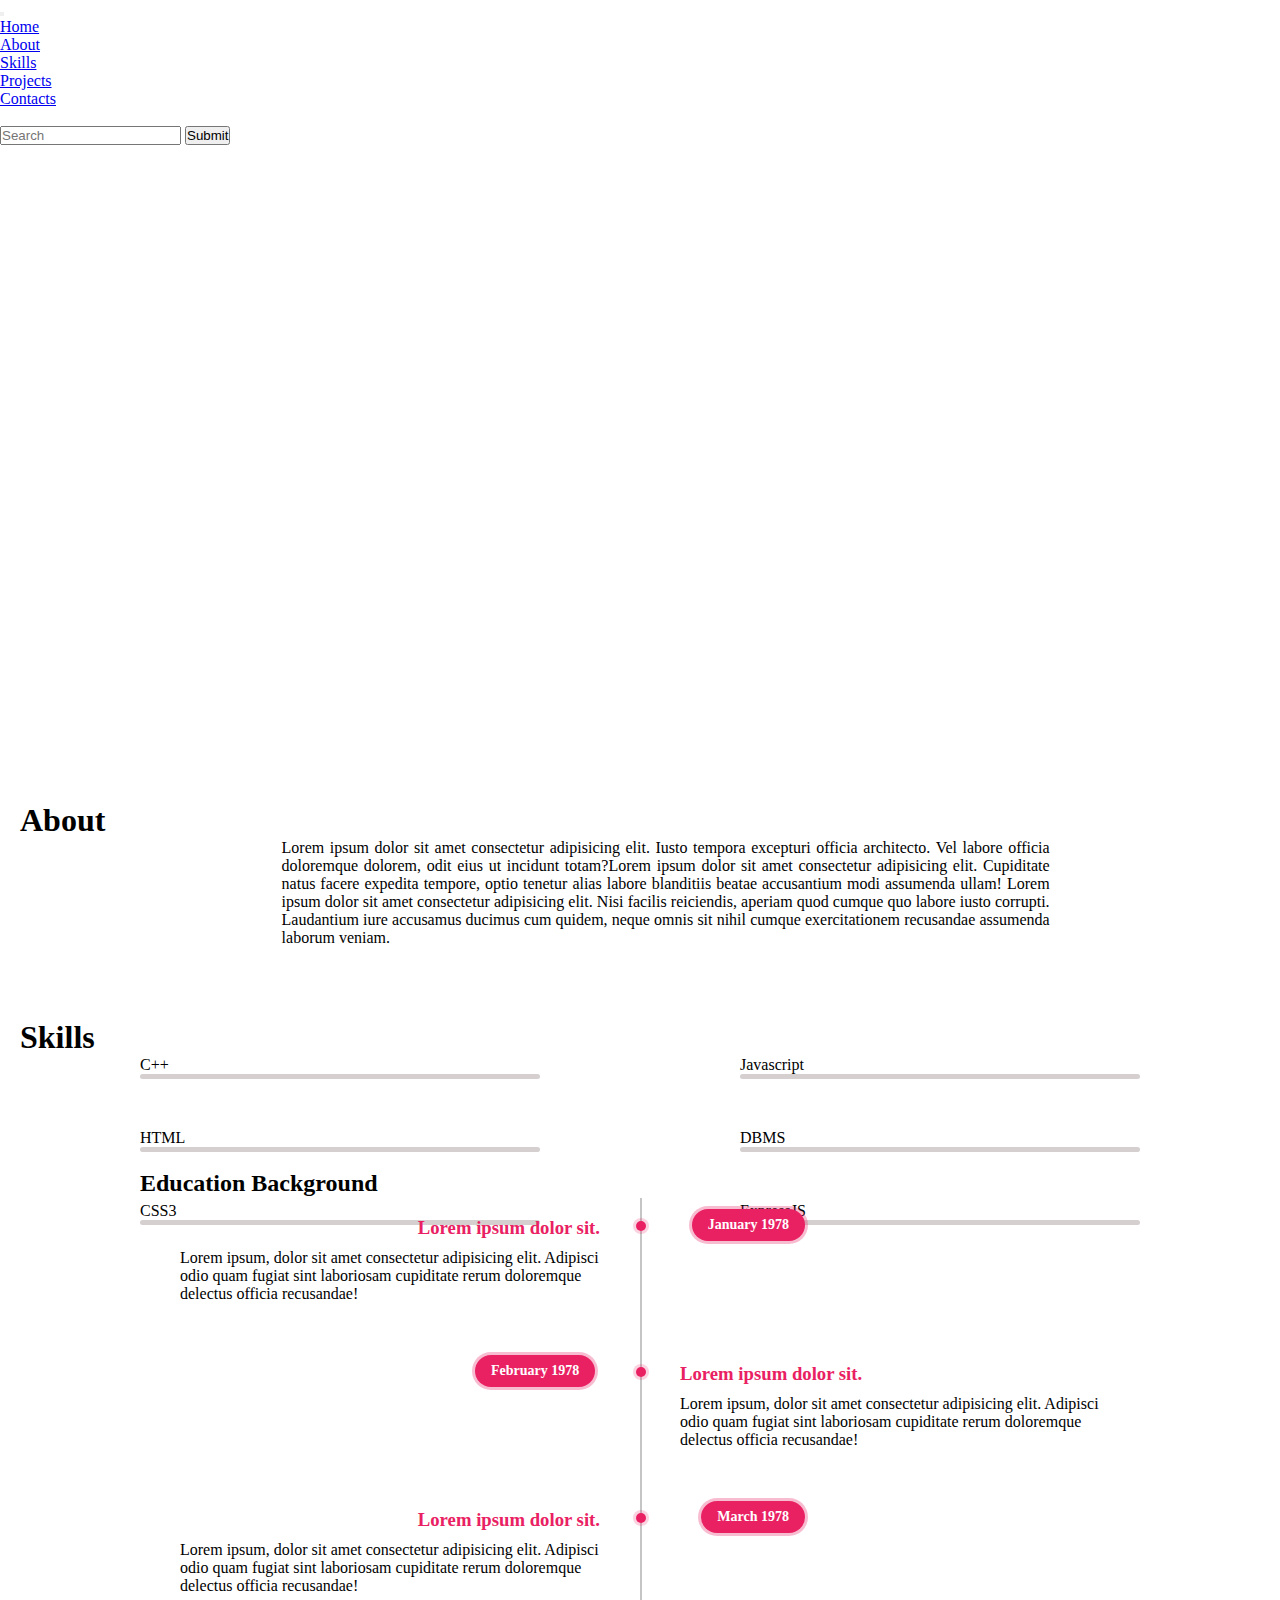
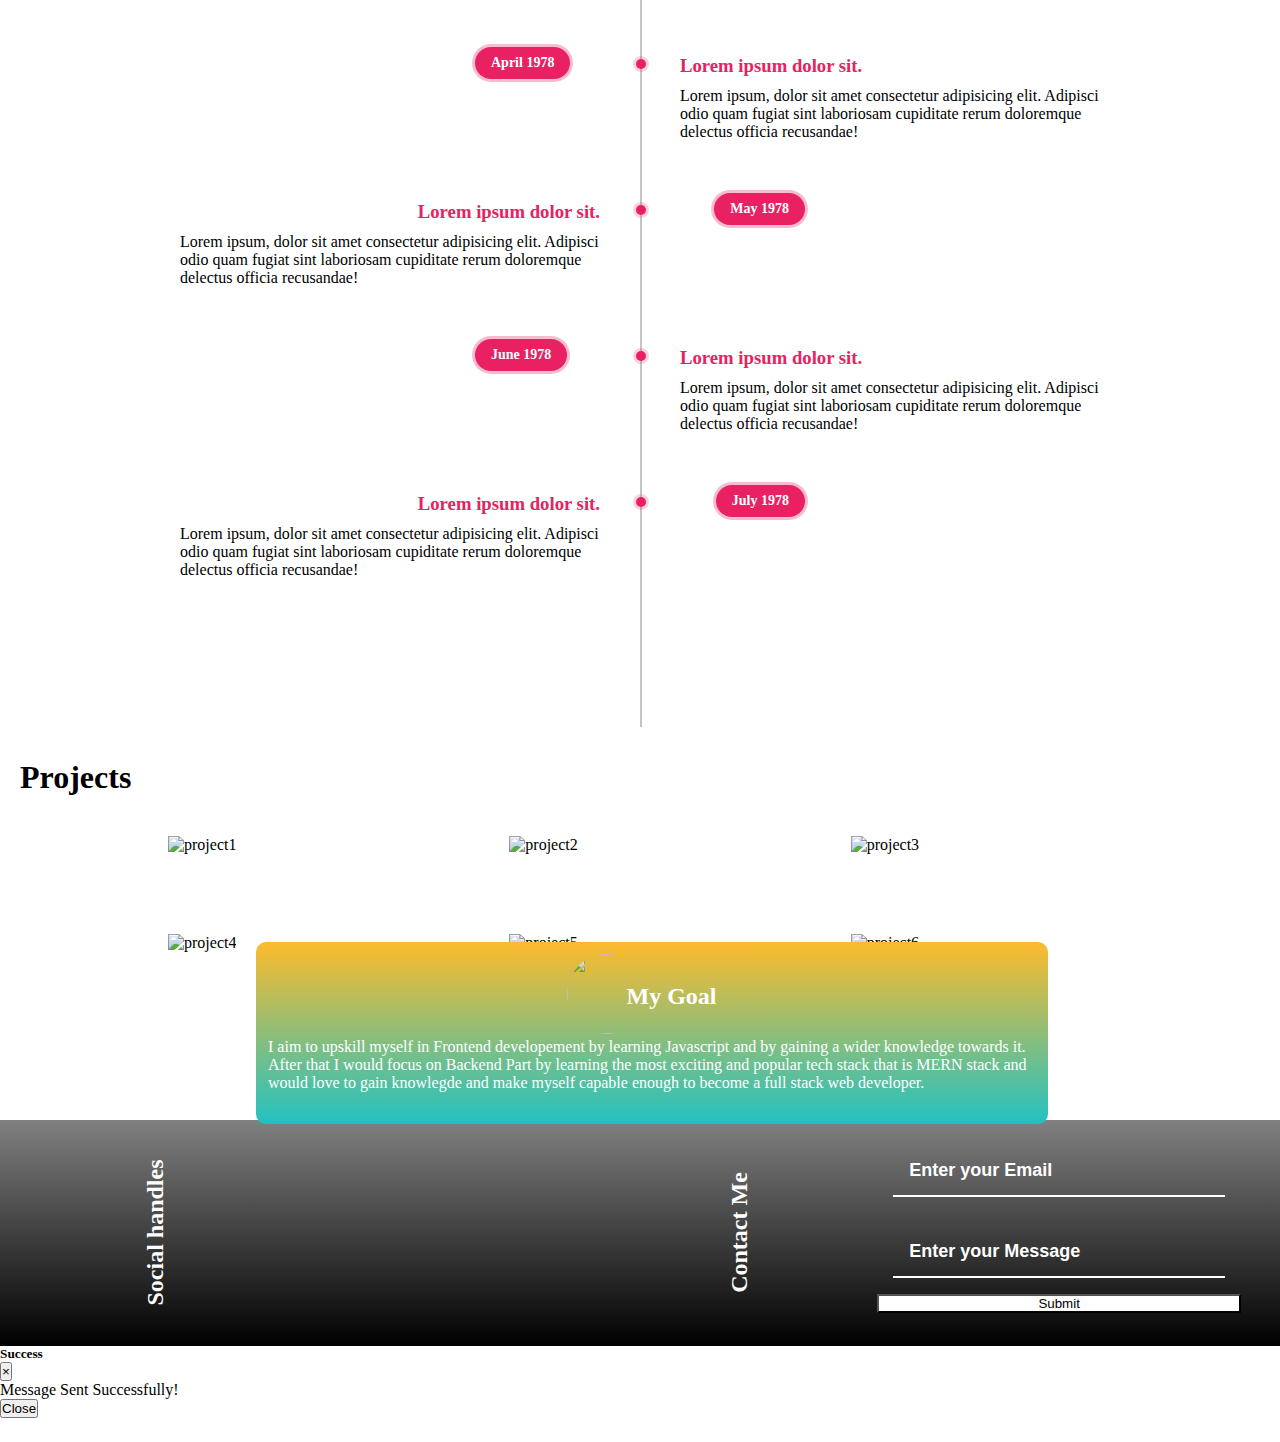
==== commit f1b29012: "Merge pull request #52 from Rajrupa123/main" ====
--- a/index.html
+++ b/index.html
@@ -290,10 +290,7 @@
           </div>
           <div class="content">
             <p>
-              Lorem ipsum dolor sit amet, consectetur adipiscing elit. Proin id
-              interdum mi. Fusce sollicitudin elementum risus, a consequat diam
-              rutrum vitae. Nunc porta nulla ut condimentum placerat. Donec et
-              tortor non enim fermentum consectetur.
+               I aim to upskill myself in Frontend developement by learning Javascript and by gaining a wider knowledge towards it. After that I would focus on Backend Part by learning the most exciting and popular tech stack that is MERN stack and would love to gain knowlegde and make myself capable enough to become a full stack web developer.
             </p>
           </div>
         </div>
@@ -303,7 +300,6 @@
           <i class="fab fa-instagram"></i>
           <i class="fab fa-youtube"></i>
           <i class="fab fa-twitter"></i>
-          <i class="fab fa-github"></i>
         </div>
 
         <div class="right-box">
--- a/styles.css
+++ b/styles.css
@@ -673,7 +673,7 @@
  }
 .left{
   position: absolute;
-  top: -150px;
+  top: -178px;
   left: 20%;
   display: flex;
   flex-wrap: wrap;
@@ -691,6 +691,8 @@
 }
 .left-box{
   text-align: center;
+  position: relative;
+  left: -11%;
 }
 .img-profile{
   width: 5rem;
@@ -783,9 +785,3 @@
   transform: scale(1.1);
   transition: 1s ;
 }
-.fa-github:hover{
-  color: #333;
-  padding: 5px;
-  transform: scale(1.1);
-  transition: 1s ;
-}
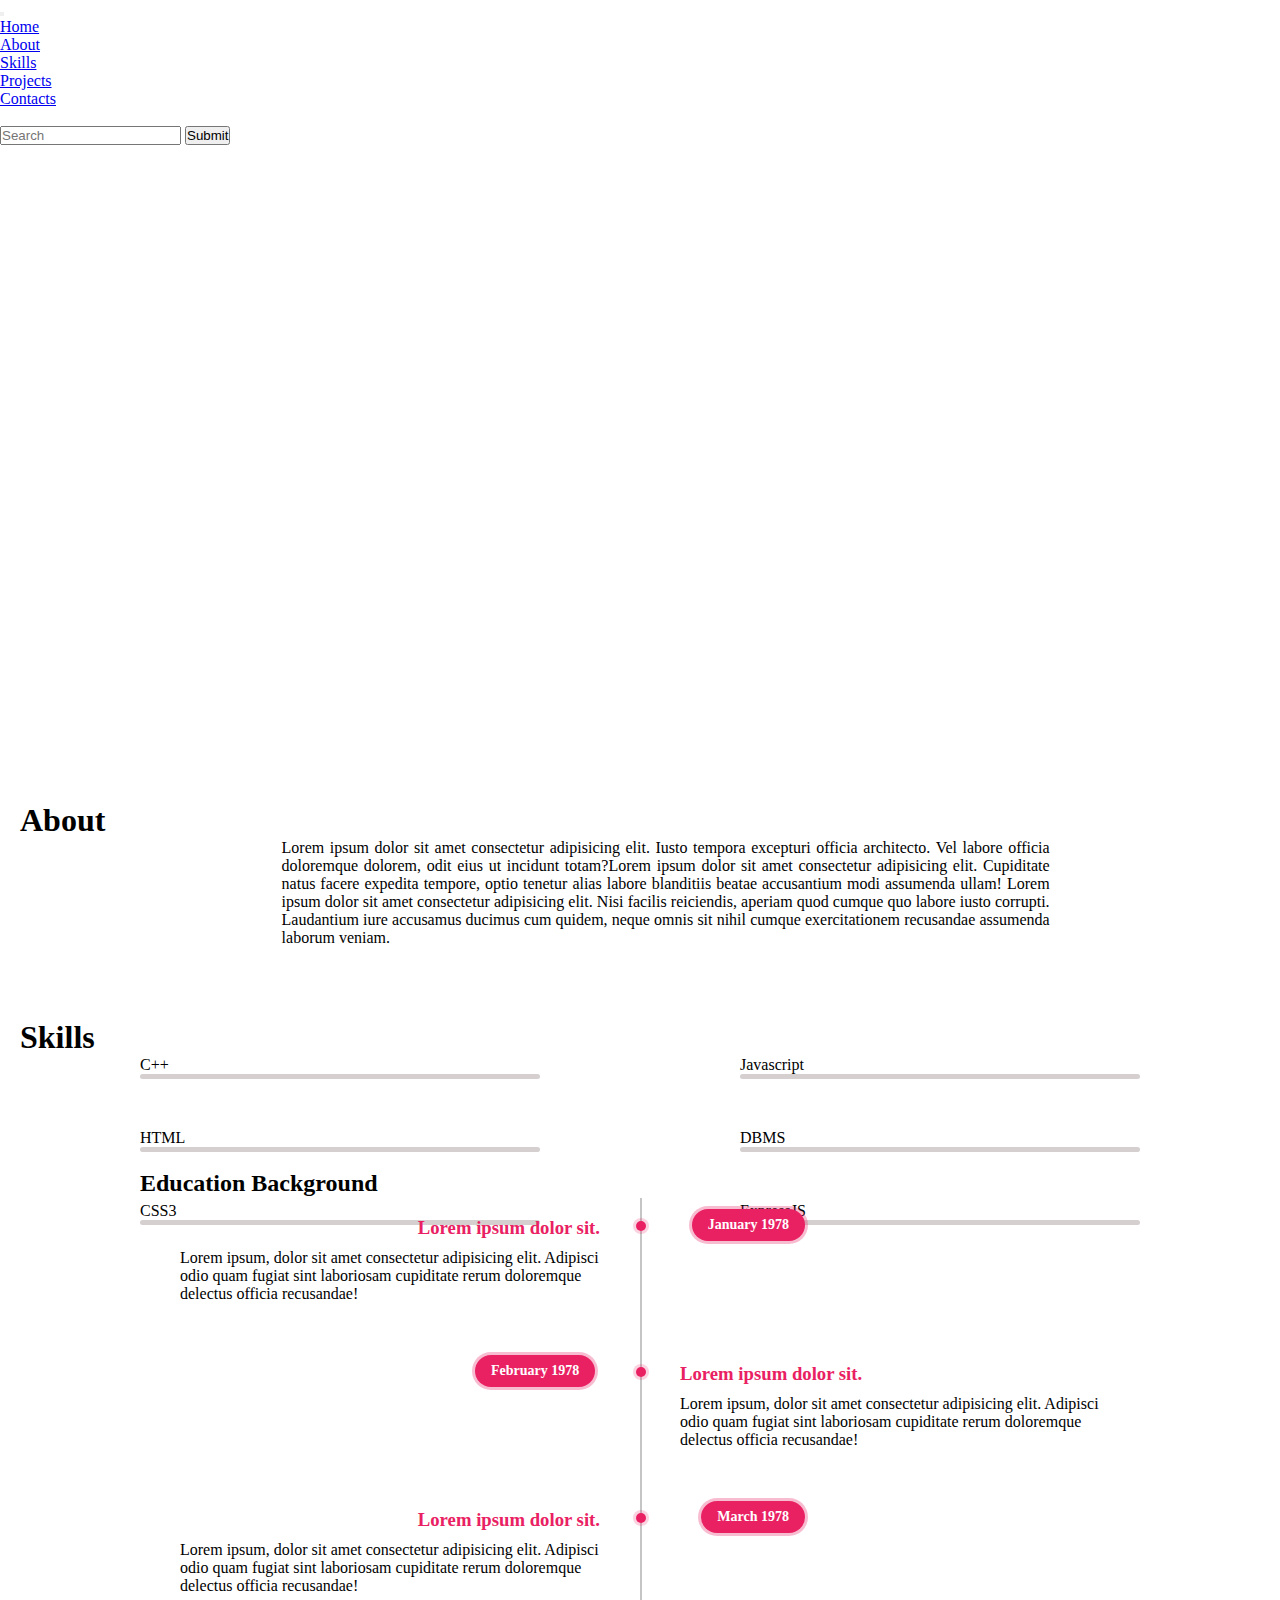
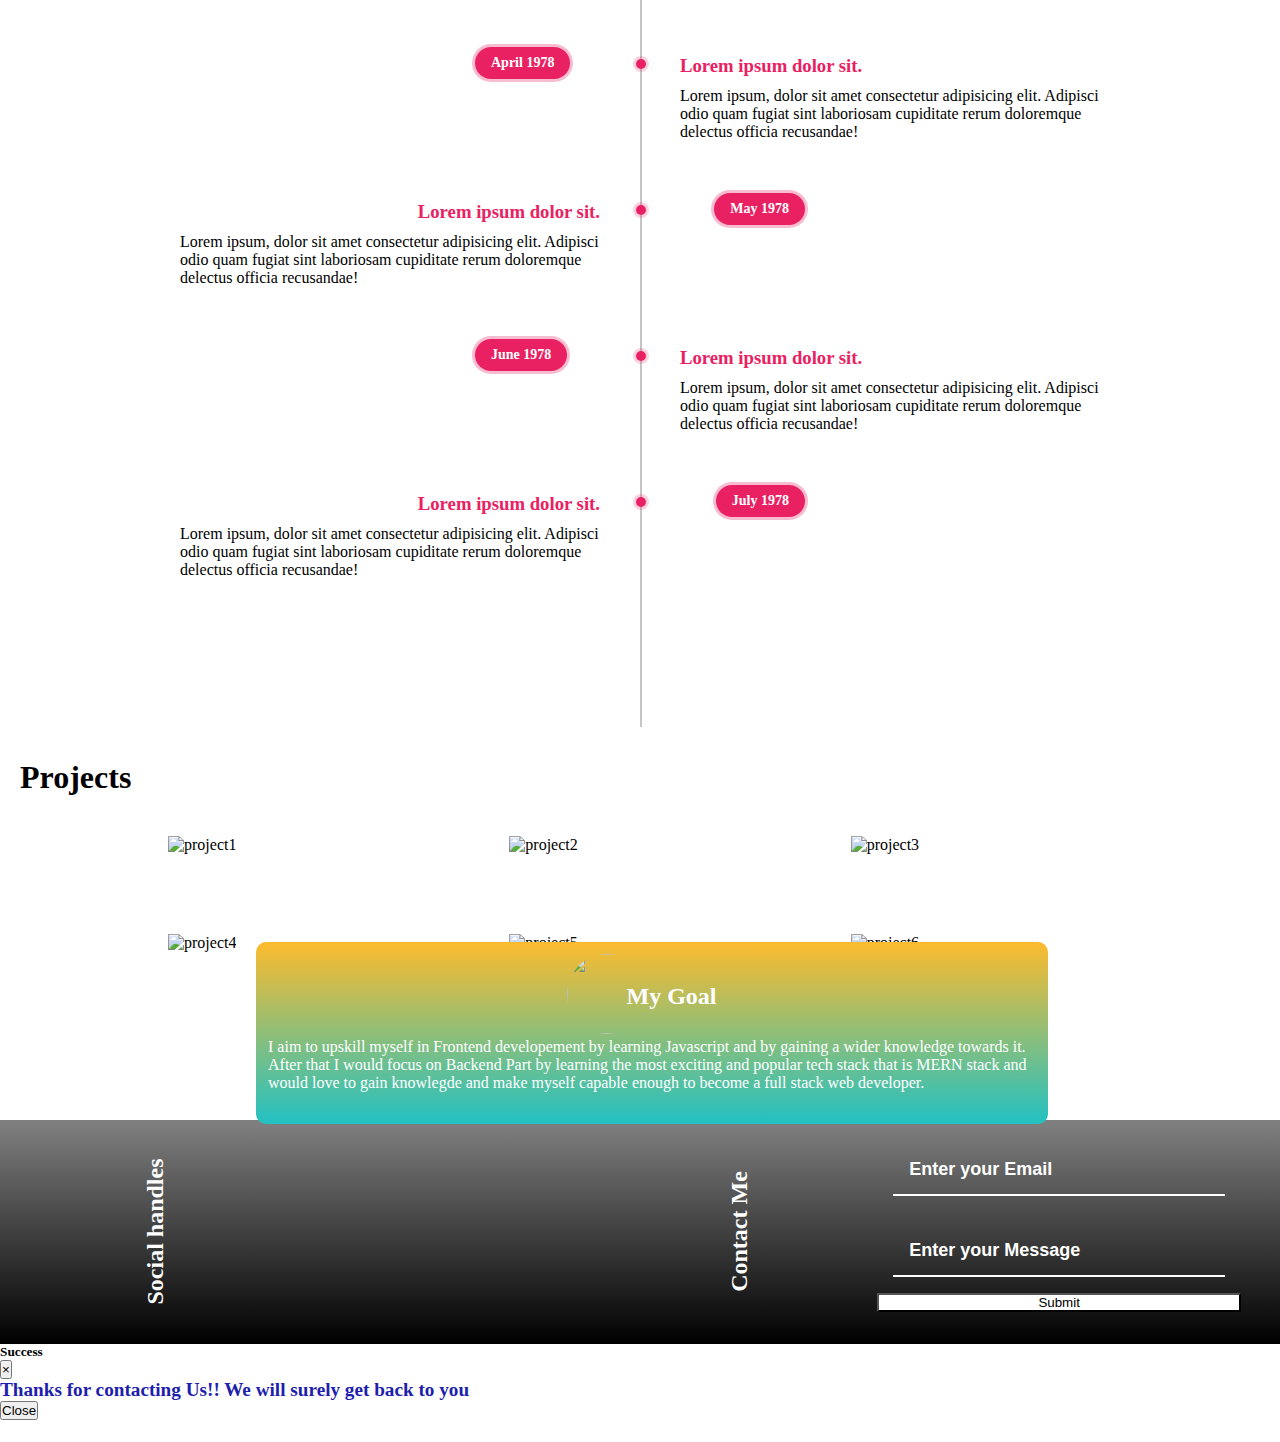
==== commit 04b81943: "Merge pull request #49 from Victory-ET/backtoTop" ====
--- a/index.html
+++ b/index.html
@@ -40,7 +40,7 @@
         trigger="loop"
         delay="1000"
         colors="primary:#000000"
-        style="width: 70px; height: 70px"
+        style="width: 54px; height: 54px"
       >
       </lord-icon>
     </button>
@@ -330,7 +330,7 @@
               </button>
             </div>
             <div class="modal-body">
-              <p>Message Sent Successfully! </p>
+              <p>Thanks for contacting Us!! We will surely get back to you </p>
             </div>
             <div class="modal-footer">
               <button type="button" class="btn btn-secondary" data-dismiss="modal">Close</button>
--- a/styles.css
+++ b/styles.css
@@ -403,8 +403,8 @@
 
 .back-to-top--btn {
   position: absolute;
-  top: 80px;
-  left: 90px;
+  bottom: 80px;
+  left: 40px;
 
   /* font-size: 6rem; */
   background: none;
@@ -785,3 +785,8 @@
   transform: scale(1.1);
   transition: 1s ;
 }
+.modal-body p {
+    color: #1e1eae;
+    font-size: 1.2rem;
+    font-weight: bold;
+}
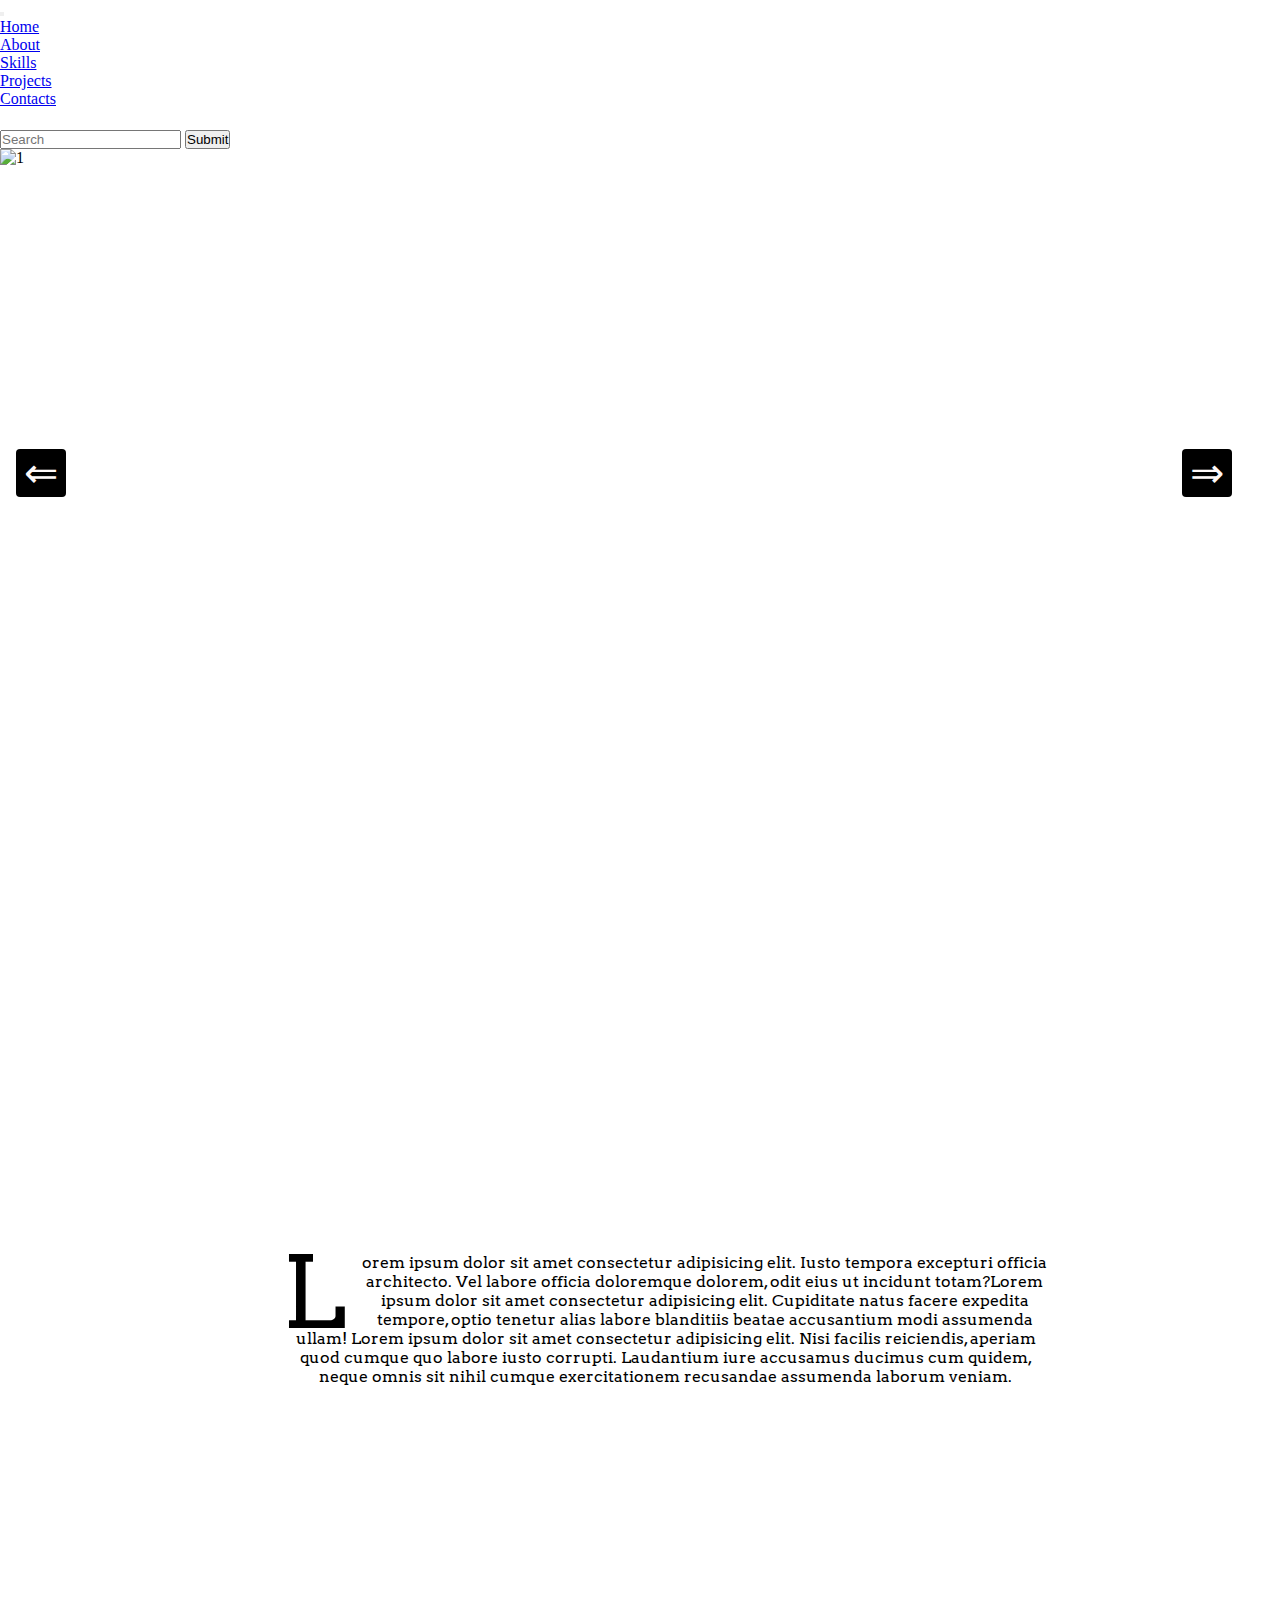
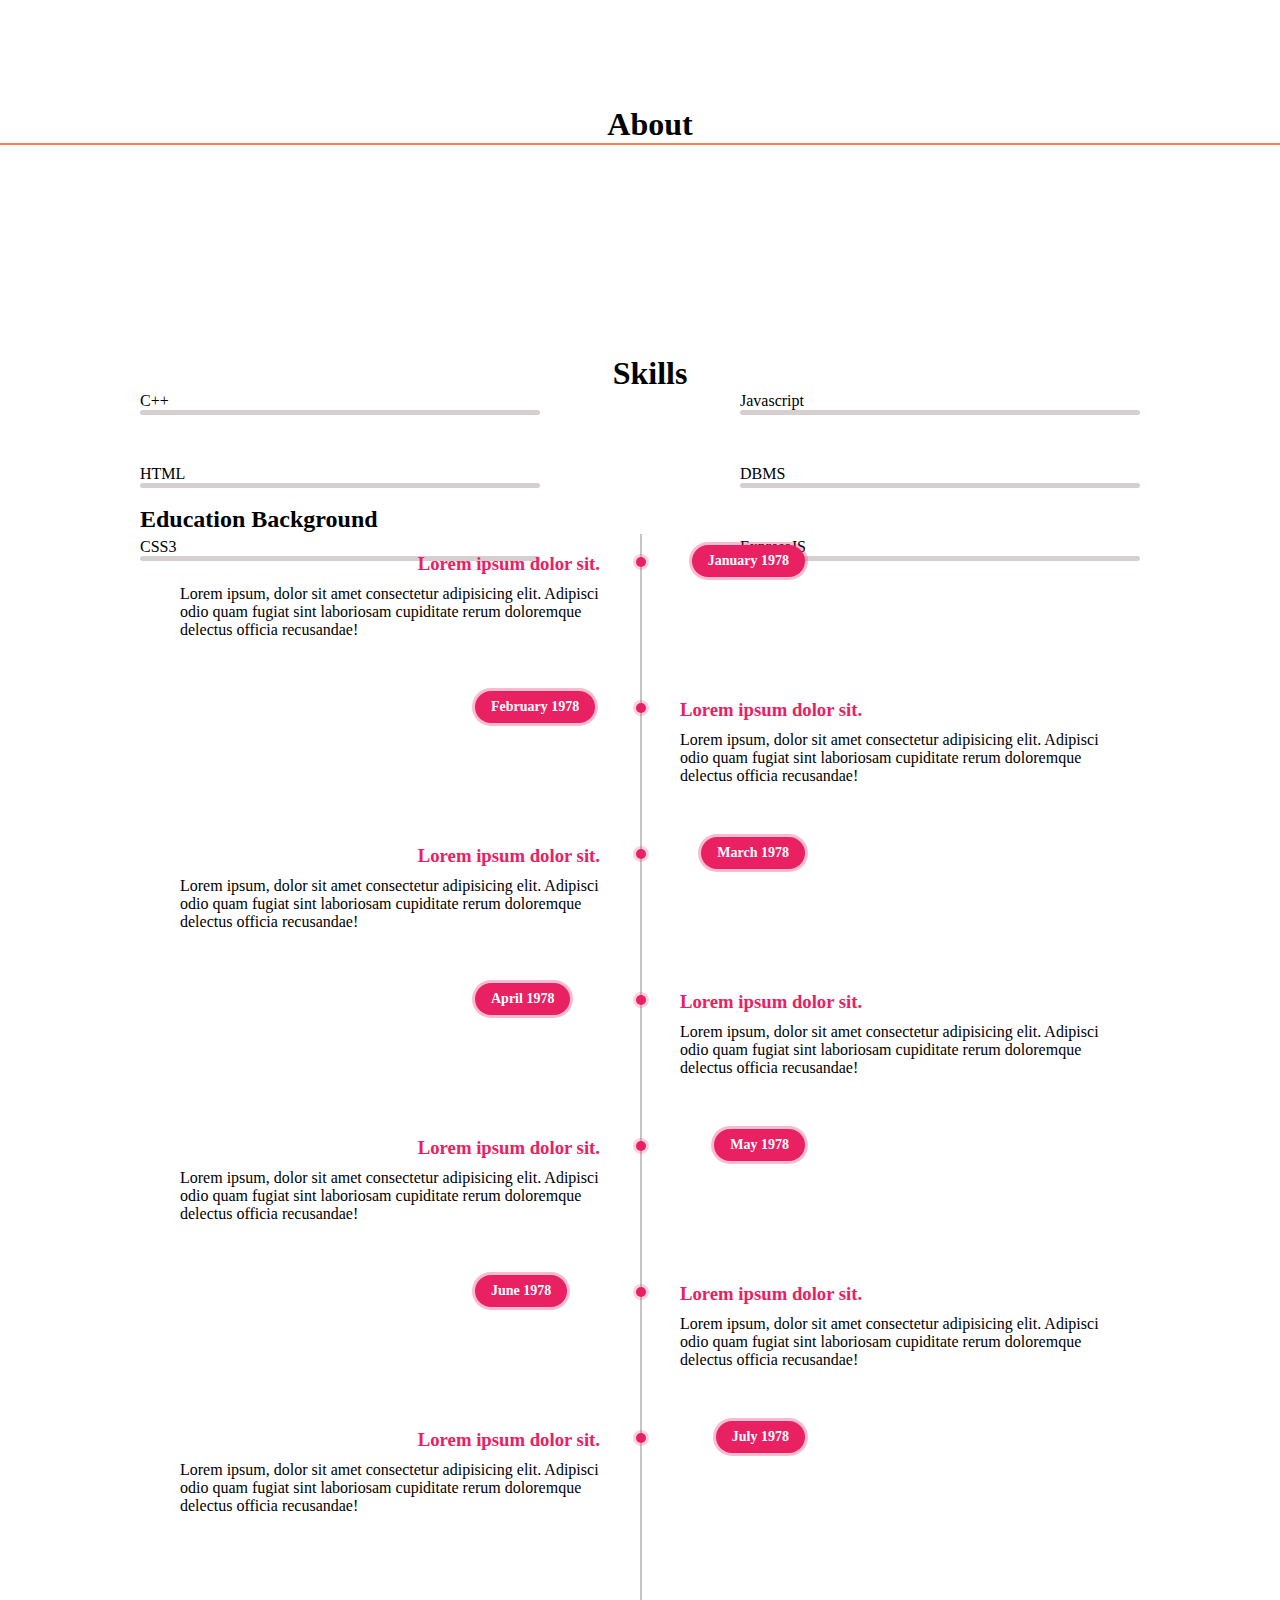
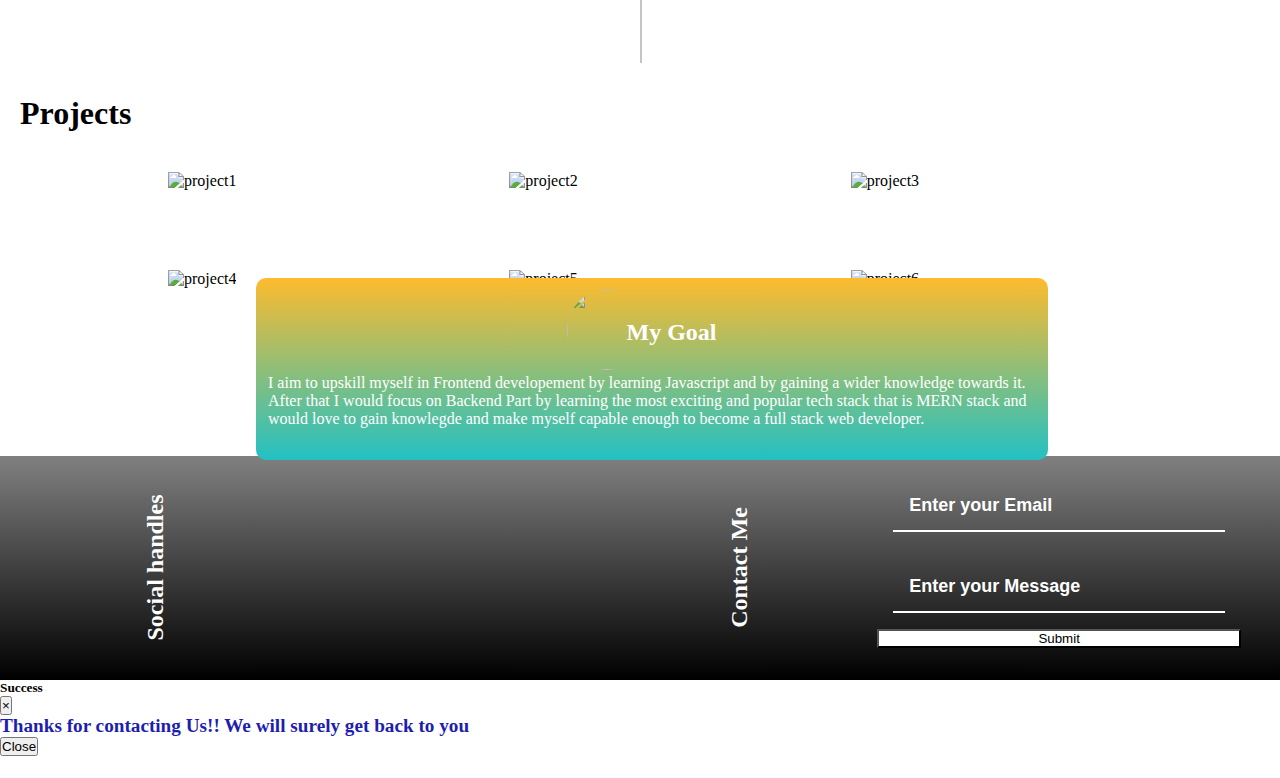
==== commit a7d45de1: "Merge branch 'main' into main" ====
--- a/index.html
+++ b/index.html
@@ -14,6 +14,7 @@
       integrity="sha384-Zenh87qX5JnK2Jl0vWa8Ck2rdkQ2Bzep5IDxbcnCeuOxjzrPF/et3URy9Bv1WTRi"
       crossorigin="anonymous"
     />
+    <link href="https://fonts.googleapis.com/css2?family=Arvo&display=swap" rel="stylesheet">
     <script src="https://code.jquery.com/jquery-3.2.1.slim.min.js" integrity="sha384-KJ3o2DKtIkvYIK3UENzmM7KCkRr/rE9/Qpg6aAZGJwFDMVNA/GpGFF93hXpG5KkN" crossorigin="anonymous"></script>
     <script src="https://cdnjs.cloudflare.com/ajax/libs/popper.js/1.12.3/umd/popper.min.js" integrity="sha384-vFJXuSJphROIrBnz7yo7oB41mKfc8JzQZiCq4NCceLEaO4IHwicKwpJf9c9IpFgh" crossorigin="anonymous"></script>
     <script src="https://maxcdn.bootstrapcdn.com/bootstrap/4.0.0-beta.2/js/bootstrap.min.js" integrity="sha384-alpBpkh1PFOepccYVYDB4do5UnbKysX5WZXm3XxPqe5iKTfUKjNkCk9SaVuEZflJ" crossorigin="anonymous"></script>
@@ -82,9 +83,27 @@
       </div>
     </div>
     </nav>
- 
     <!-- Navigation Bar Ends -->
-
+  <!--IMAGE CAROUSEL-->
+  <section>
+<div class="carousel" data-carousel>
+    <button class="carousel-button prev" data-carousel-button="prev">&#8656;</button>
+    <button class="carousel-button next" data-carousel-button="next" >&#8658;</button>
+    <ul data-slides>
+        <li class="slide" data-active="">
+    <img src="assets\img1.png" alt="1" width="75%" hight="15%">
+     </li>
+
+     <li class="slide">
+        <img src="assets\img2.png" alt=" 2" width="75%" hight="15%">
+         </li>
+
+         <li class="slide">
+            <img src="assets\header_img.jpg" alt="nature 3" width="75%" hight="15%">
+             </li>
+    </ul>
+</div>
+   </section> 
     <div id="about">
       <h1>About</h1>
       <p>
--- a/styles.css
+++ b/styles.css
@@ -4,16 +4,76 @@
 }
 
 body {
-  background-image: url(./assets/header_img.jpg);
+  
   background-repeat: no-repeat;
   background-size: 100% 72vh;
 
 
 }
 
+.carousel
+{
+    width:100w;
+    height:100vh;
+    position:relative;
+}
+
+.slide
+{
+    position:absolute;
+    inset:0;
+    opacity:0;
+    transition: 200ms opacity ease-in-out;
+     transition-delay: 200ms;
+}
+
+.slide > img{
+    display:block;
+    width:100%;
+    height:90%;
+    object-fit: cover;
+    object-position: center;
+}
+.slide[data-active]
+{
+    opacity:1;
+    z-index: 1;
+    transition-delay: 0ms;
+    
+}
+.carousel-button{
+    position:absolute;
+    z-index: 2;
+    background: none;
+    border: none;
+    font-size: 41px;
+    top:36%;
+    transform:translateY(-50%);
+    color:rgb(254, 248, 248);
+    cursor:pointer;
+    border-radius: .25rem;
+    padding:0 0.5rem;
+    background-color: rgba(0 0 0 );
+}
+
+.carousel-button:hover,
+.carousel-button:focus {
+  color: rgb(255, 255, 255);
+  background-color: rgba(0, 0, 0, 0.2);
+}
+
+.carousel-button.prev {
+    left: 1rem;
+  }
+  
+  .carousel-button.next {
+    right: 3rem;
+  }
+
 html{
   width: 100%;
 }
+
 h1 {
   padding-left: 20px;
 }
@@ -38,22 +98,45 @@
 
 #about h1 {
   position: relative;
+  top: 12vh;
   top: 73vh;
+  font-family: Verdana;
+  border-bottom:2px solid coral;
+  margin-bottom:30px;
+  text-align: center;
 }
 
 #about p {
   position: relative;
-  top: 73vh;
+  top: 15vh;
   /* border: 2px solid; */
   width: 60%;
-  text-align: justify;
+  text-align: center;
   left: 22%;
   height: 20vh;
+  font-family: Arvo;
+}
+
+#about p:first-letter {
+  font-size: 100px;
+  display: block;
+  float: left;
+  line-height: 0.5;
+  margin: 15px 15px 10px 0;
+}
+@media (max-width:770px){
+  #about p{height: 50%;}
+  #skill_block{gap: 0rem !important;}
+  #skills{height: 60rem; margin: 1rem !important;}
+  #skills p{text-align: center;}
+  .indicator{width: 100%;}
+ .education-section h2{margin: 2.5rem;}
 }
 
 #skills {
   position: relative;
   top: 73vh;
+  text-align: center;
 }
 
 #skill_block {
@@ -403,8 +486,9 @@
 
 .back-to-top--btn {
   position: absolute;
-  bottom: 80px;
-  left: 40px;
+  top: 80%;
+  left: 70%;
+
 
   /* font-size: 6rem; */
   background: none;
